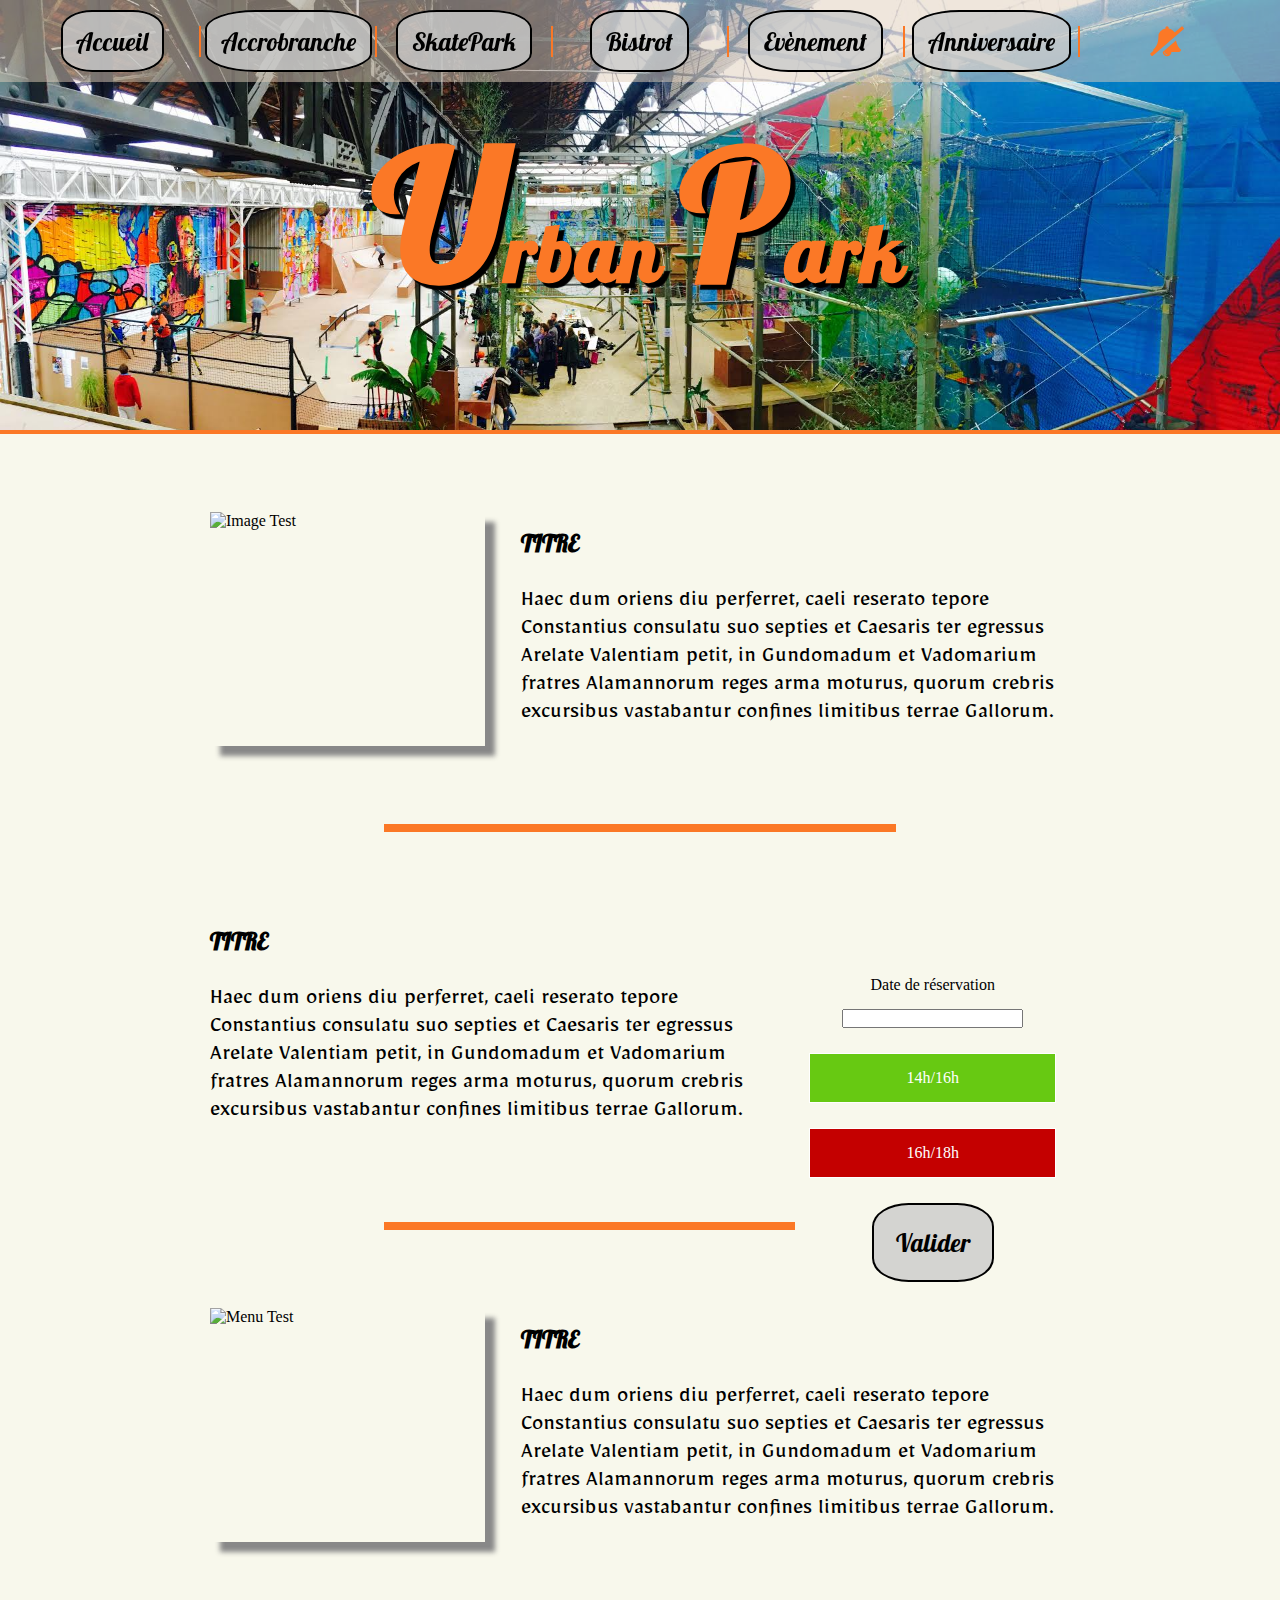
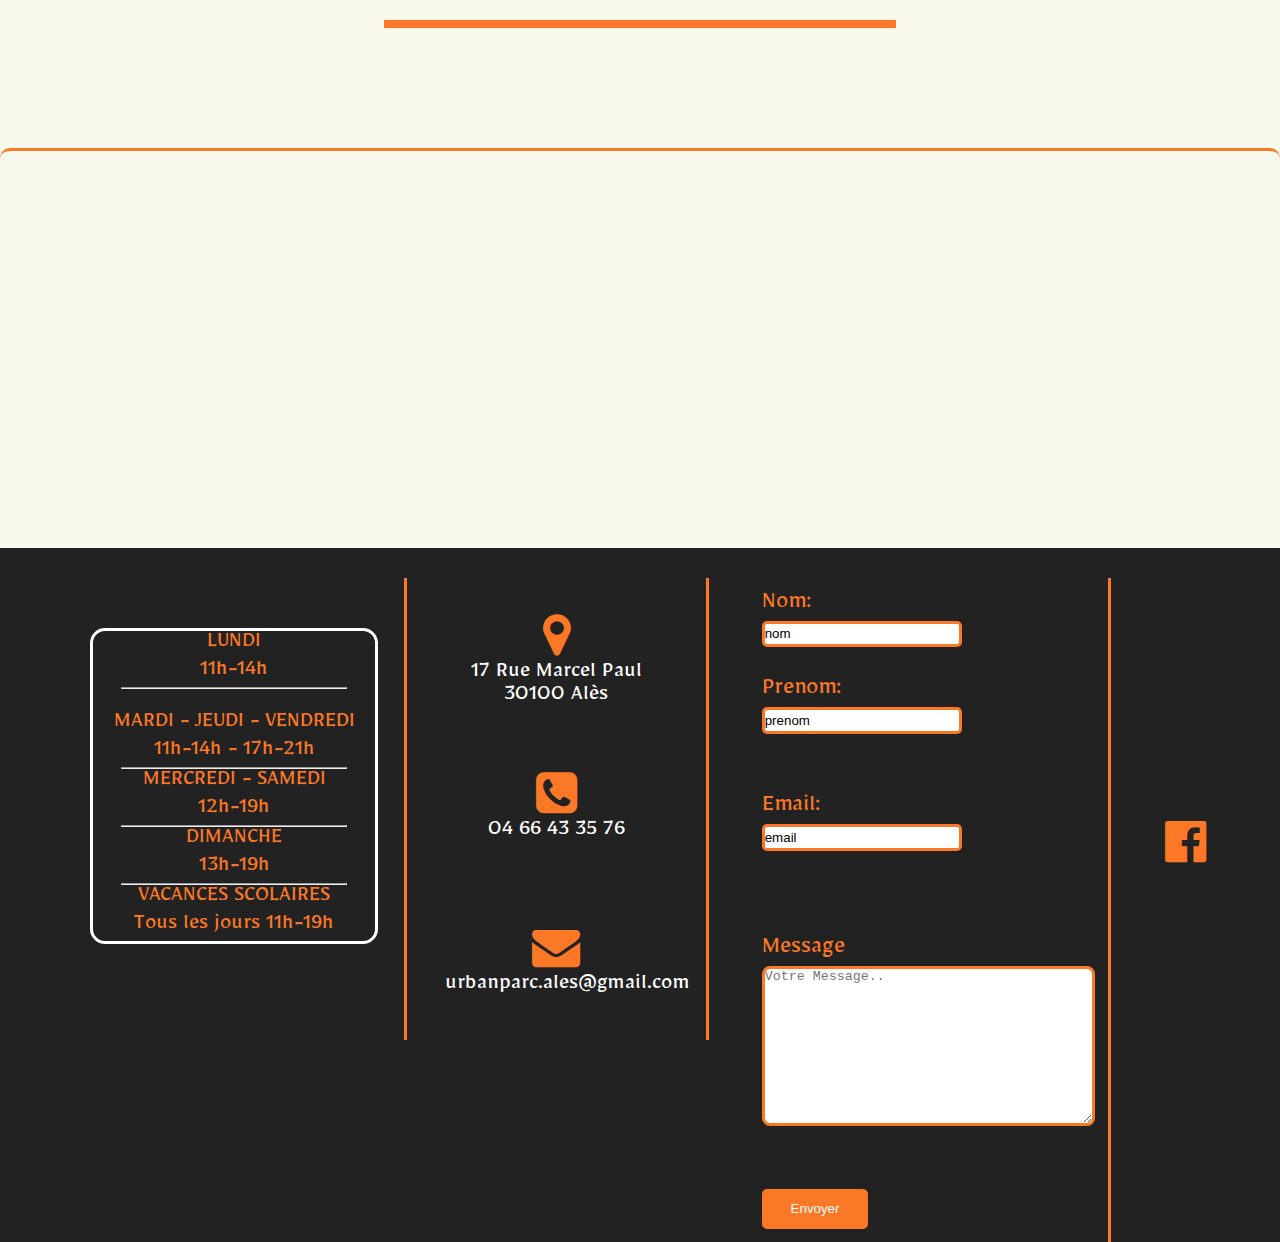
==== index.html @ 956f9fab "Maquette v2.2, à améliorer avec demandes client." ====
<!DOCTYPE html>
<html lang="fr">
  <head>
    <meta charset="utf-8">
    <title>Urban Park</title>
    <link rel="stylesheet" href="css/style.css">
  <!-- LINK ICON FONT AWESOME -->
    <link rel="stylesheet" href="https://cdnjs.cloudflare.com/ajax/libs/font-awesome/4.7.0/css/font-awesome.min.css">
  <!-- FONT POLICE GOOGLE -->
    <link href="https://fonts.googleapis.com/css?family=Lobster" rel="stylesheet">
    <link href="https://fonts.googleapis.com/css?family=Mirza" rel="stylesheet">
    <link rel="stylesheet" type="text/css" href="./css/jquery-ui.min.css">
    <link rel="stylesheet" type="text/css" href="./css/jquery-ui.structure.min.css">
    <link rel="stylesheet" type="text/css" href="./css/calendar.css">
    <script src="https://code.jquery.com/jquery-3.1.1.min.js"></script>
    <script src="https://code.jquery.com/ui/1.12.1/jquery-ui.js"></script>
    <script type="text/javascript" src="js/jquery.easyaudioeffects.1.0.0.min.js"></script> 
    <script type="text/javascript" src="js/custom.js"></script>
  </head>
  <body>
    <div class="container">
  <!-- BARRE DE NAVIGATION -->
      <nav>
          <ul>
              <li><a id='link1' href="#" class="accueil">Accueil</a></li>
              <li><a id='link2' href="#" class="accrobranche">Accrobranche</a></li>
              <li><a id='link3' href="#" class="skatepark">SkatePark</a></li>
              <li><a id='link4' href="#" class="bistrot">Bistrot</a></li>
              <li><a id='link5' href="#" class="evenement">Evènement</a></li>               <!-- Ajout des #link pour le JavaScript (Camille) -->
              <li><a id='link6' href="#" class="anniversaire">Anniversaire</a></li>
              <li><i class="fa fa-bell-slash" style="font-size:30px" aria-hidden="true" id="mute"></i> <!--Bouton mute provisoire-->
          </ul>
      </nav>
  <!-- BURGER RESPONSIVE PORTABLE-->
      <div class="btn-navigation">
          <div class="barre"></div>
          <div class="barre"></div>
          <div class="barre"></div>
      </div>
  <!-- HEADER -->
      <header>
          <h1><span class="titreH">U</span>rban <span class="titreH">P</span>ark</h1>
      </header>
  <!-- MAIN -->
      <main>
      <!-- SECTION I -->
          <section id='section1' class="section1">
            <!-- ARTICLE IMAGE -->
                <article class="img_txt">
                    <img src="images/Urban_Park-50.jpg" alt="Image Test">
                </article>
            <!-- ARTICLE TEXTE -->
              <article class="txt_sec">
                  <h2>TITRE</h2>
                  <p>Haec dum oriens diu perferret, caeli reserato tepore Constantius
                    consulatu suo septies et Caesaris ter egressus Arelate Valentiam
                    petit, in Gundomadum et Vadomarium fratres Alamannorum reges arma
                    moturus, quorum crebris excursibus vastabantur confines limitibus
                    terrae Gallorum.
                  </p>
              </article>
          </section>
          <hr class="hrsection"/>
      <!-- SECTION II -->
          <section id='section2' class="section2">
            <!-- ARTICLE TEXTE -->
              <article class="txt_sec">
                  <h2>TITRE</h2>
                  <p>Haec dum oriens diu perferret, caeli reserato tepore Constantius
                    consulatu suo septies et Caesaris ter egressus Arelate Valentiam
                    petit, in Gundomadum et Vadomarium fratres Alamannorum reges arma
                    moturus, quorum crebris excursibus vastabantur confines limitibus
                    terrae Gallorum.
                  </p>
              </article>
            <!-- ARTICLE CALENDRIER -->
              <article class="calendrier">
                <div id="calendar">
                </div> <!-- Calendrier -->
                <div id="dialog" title="Réservation"> <!-- Pop up de reservation -->
                   <label id="reserv" for="from">Date de réservation</label>
                   <input type="text" id="from" name="from" value="">
                   <div class="horaire" id="first">14h/16h</div>
                   <div class="horaire" id="second">16h/18h</div>
                   <input type="button" id="validate" value="Valider">
                </div>
              	</article> <!-- article non fermé, fermé par Alex le 15/12/16-->
          </section>
          <hr class="hrsection"/>
      <!-- SECTION III -->
          <section id='section3' class="section3">
            <!-- ARTICLE MENU-->
              <article class="menu">
                <img src="images/Urban_Park-8.jpg" alt="Menu Test">
              </article>
            <!-- ARTICLE TEXTE -->
              <article class="txt_sec">
                  <h2>TITRE</h2>
                  <p>Haec dum oriens diu perferret, caeli reserato tepore Constantius
                    consulatu suo septies et Caesaris ter egressus Arelate Valentiam
                    petit, in Gundomadum et Vadomarium fratres Alamannorum reges arma
                    moturus, quorum crebris excursibus vastabantur confines limitibus
                    terrae Gallorum.
                  </p>
              </article>
          </section>
          <hr class="hrsection"/>
      </main>
    <!-- GOOGLE MAP -->
      </div>
      <section class="div_map"> <!--Why?!!! (Alex)-->
         <iframe class="maps" frameborder="0" src="https://www.google.com/maps/embed/v1/place?key=AIzaSyDept59DU6G3wh0YDLtdkDAqcSW_l-cxJE&q=Urban+Parc,Ales+FR" allowfullscreen></iframe>
         <!--API Key: AIzaSyDept59DU6G3wh0YDLtdkDAqcSW_l-cxJE-->
         <!--Style map avec accords du domaine: https://maps.googleapis.com/maps/api/staticmap?key=YOUR_API_KEY&center=44.1331529476397,4.078829541655424&zoom=15&format=png&maptype=roadmap&style=element:geometry%7Ccolor:0x212121&style=element:labels.icon%7Cvisibility:off&style=element:labels.text.fill%7Ccolor:0x757575&style=element:labels.text.stroke%7Ccolor:0x212121&style=feature:administrative%7Celement:geometry%7Ccolor:0x757575&style=feature:administrative.country%7Celement:labels.text.fill%7Ccolor:0x9e9e9e&style=feature:administrative.land_parcel%7Cvisibility:off&style=feature:administrative.locality%7Celement:labels.text.fill%7Ccolor:0x3e251c%7Csaturation:100%7Cvisibility:on&style=feature:poi%7Celement:labels.text.fill%7Ccolor:0x757575&style=feature:poi.park%7Celement:geometry%7Ccolor:0x181818&style=feature:poi.park%7Celement:labels.text.fill%7Ccolor:0x616161&style=feature:poi.park%7Celement:labels.text.stroke%7Ccolor:0x1b1b1b&style=feature:road%7Celement:geometry.fill%7Ccolor:0x2c2c2c&style=feature:road%7Celement:labels.text.fill%7Ccolor:0x8a8a8a&style=feature:road.arterial%7Celement:geometry%7Ccolor:0x373737&style=feature:road.highway%7Celement:geometry%7Ccolor:0x3c3c3c&style=feature:road.highway.controlled_access%7Celement:geometry%7Ccolor:0x4e4e4e&style=feature:road.local%7Celement:labels.text.fill%7Ccolor:0xf17013&style=feature:road.local%7Celement:labels.text.stroke%7Ccolor:0x37251c&style=feature:transit%7Celement:labels.text.fill%7Ccolor:0x757575&style=feature:water%7Celement:geometry%7Ccolor:0x000000&style=feature:water%7Celement:geometry.fill%7Ccolor:0x3f8ba8&style=feature:water%7Celement:labels.text.fill%7Ccolor:0x3d3d3d&size=480x360-->
      </section>
      <footer>
        <!-- HORRAIRE -->
          <section class="horraire">
            <p>LUNDI <br/>11h-14h<br/><hr></hr><br/><span class="text_horraire1">MARDI - JEUDI - VENDREDI<br/>
              11h-14h - 17h-21h<br/><hr></hr>MERCREDI - SAMEDI <br/>12h-19h<hr></hr>DIMANCHE<br/>
              13h-19h<br/><hr></hr>VACANCES SCOLAIRES<br/>Tous les jours 11h-19h</span>
            </p>
          </section>
        <!-- ADRESSE/NUMERO/EMAIL -->
          <section class="AdresseNum">
            <!-- ADRESSE -->
              <article class="adresse">
                <i class="fa fa-map-marker" aria-hidden="true" style="font-size:48px"><p>17 Rue Marcel Paul<br/>30100 Alès</p></i>
              </article>
            <!-- NUMERO -->
              <article class="numero">
                <i class="fa fa-phone-square" aria-hidden="true" style="font-size:48px"><p>04 66 43 35 76</p></i>
              </article>
            <!-- EMAIL -->
              <article class="email">
                <i class="fa fa-envelope" aria-hidden="true" style="font-size:48px"><p>urbanparc.ales@gmail.com</p></i>
              </article>
            </section>
            <section class="formulaire">
            <!--FORMULAIRE-->
            <form action="">
              <div class="form">
                Nom:<br>
                <input type="text" name="firstname" value="nom" placeholder="Nom.." class="labelnom">
                <br>
                Prenom:<br>
                <input type="text" name="lastname" value="prenom" placeholder="Prenom.." class="labelprenom">
                <br><br>
                Email:<br>
                <input type="text" name="email" value="email" placeholder="xyz@gmail.com.." class="labelemail">
                <br><br>
                <label>Message</label>
                <textarea id="valeur" name="Message" type="text" placeholder="Votre Message.." class="labelmessage"></textarea><br/>  <!--id valeur useless il n'y a qu'un seul textarea (Alex)-->
                <input type="Submit" class="envoyer" value="Envoyer">
              </div>
            </form>
          </section>
        <!-- INFO/FB/PARTENAIRE(?) -->
          <section class="info">
             <a href="https://www.facebook.com/urbanparc/" target="_blank" class="fc"><i class="fa fa-facebook-official" style="font-size:48px"></i></a>
          </section>
      </footer>
      <script type="text/javascript" src="js/horscontexte.js"></script>
      <script type="text/javascript" src="js/calendrier.js"></script>
  </body>
</html>
---- css/style.css ----
/*=========*/
/*  RESET  */
/*=========*/
*{
  margin: 0;
  padding: 0;
  box-sizing: border-box;
}
/*---------------------------------------*/

/*===========*/
/*  GENERAL  */
/*===========*/
body{
  /*background-color: #222;*/
  background-color: #F8F8EC;
}
/*@font-face {
 font-family: "whoa";
 src: url("whoa.ttf");
}*/
p{
  font-family: 'Mirza', cursive;
  font-size: 23px;
}
.container{
  display: flex;
  flex-direction: column;
}
/*---------------------------------------------------------------------------------------------------------------------*/

/*=========================================================*/
/*   RESPONSIVE   (min-width: 320px and max-width: 800px)  */
/*=========================================================*/

@media all and (min-width: 320px) and (max-width: 1262px) {

/*==========*/
/*  HEADER  */
/*==========*/
  header{
    display: flex;
    flex-direction: column;
    justify-content: space-around;
    align-items: center;
    width: 100%;
    height: 250px;
    background: url('../images/uplogo.jpg');
    background-size: cover;
    background-repeat: no-repeat;
  }

  h1{
    color: white;
    font-family: sans-serif;
    text-shadow: 1px 2px #000;
    font-size: 36px;
    margin-top: 20px;
    padding: 20px;
  }
/* HOVER DES BOUTONS DE LA NAV */
  .accueil:hover{
    color: rgba(253, 160, 41, 0.8);
  }
  .accrobranche:hover{
    color: rgba(75, 163, 60, 0.8);
  }
  .skatepark:hover{
    color: rgba(13, 176, 195, 0.8);
  }
  .bistrot:hover{
    color: rgba(224, 204, 22, 0.8);
  }
  .evenement:hover{
    color: rgba(252, 42, 33, 0.8);
  }
  .anniversaire:hover{
    color: rgba(220, 63, 209, 0.8);
  }
/*------------------------------------------------*/

/*===============*/
/*  MENU BURGER  */
/*===============*/

  .btn-navigation{
    z-index: 6;
  	position: fixed;
  	right: 10px;
  	top: 10px;
  	z-index: 999;
  	cursor: pointer;
  }

  .btn-navigation .barre{
    z-index: 6;
  	width: 25px;
  	height: 4px;
  	background: #FF6F00;
  	margin-top: 3px;
  	transition: background .3s ease-in-out;
  	-webkit-transition: background .3s ease-in-out;
  }

  .btn-navigation .barre.white{
  	background: #FF6F00;
  }

  nav.isOpen{
  	transform: translateX(0%);
  	-webkit-transform: translateX(0%);
  }

  nav{
    z-index: 5;
  	position: fixed;
  	right: 0;
    top: 0;
  	padding: 5px;
  	background: #333;
  	width: 40%;
  	height: 100%;
  	transition: transform .6s ease-in-out;
  	-webkit-transition: transform .6s ease-in-out;
  	transform: translateX(100%);
  	-webkit-transform: translateX(100%);
  }

  nav ul{
    display: flex;
    flex-direction: column;
    position: absolute;
    margin-left: 15px;
  	top: 140px;
  	transform: translateY(-50%);
  	-webkit-transform: translateY(-50%);
  }

  nav ul li{
  	list-style: none;
  	margin: 10px 0;
  }

  nav ul li a{
  	text-decoration: none;
  	color:  #fff;
  	margin: 10px 0;
  	font-size: 15px;
  }
/*------------------------------------------------*/

/*==================*/
/*  MILIEU DE PAGE  */
/*==================*/
main{
  display: flex;
  flex-direction: column;
  margin-top: 10px;
  margin-bottom: 10px;
}
section{
  display: flex;
  margin: auto;
  height: auto;
  width: 90%;
  flex-direction: column;
  margin-top: 10px;
  /*background-color: #F8F3D1;*/
}
article{
  display: flex;
  flex-direction: column;
  height: 125px;
  padding: 2%;
}
article p{
  font-size: 14px;
}
img{
  height: 100%;
  width: 100%;
}
.hrsection{
  width: 60%;
  margin: 60px auto;
  color: #FB7826;
  border: 4px solid #FB7826;
}
.txt_sec, .txt_sec1{
  flex: 1;
}
.img_txt, .calendrier, .menu{
  flex: 2;
  height: 200px;
}
/*------------------------------------------------*/

/*==========*/
/*  FOOTER  */
/*==========*/

footer{
  display: flex;
  flex-direction: row;
  justify-content: space-around;
  background-color: #353535;
}
footer p{
  text-align: center;
}

.fa{
  margin: 15px;
  font-size: 40px;
  color: #F17013;
  cursor: pointer;
  transition: 1s;
}
.fa-map:hover{
  color: #C7BC00;
}
.fa-facebook-official:hover{
  color: #4862A3;
}

.fa-info-circle:hover{
  color: #C1C2C1;
}
.div_map{
display: none;
}
  /* HORRAIRE */
    hr{
      color: white;
      width: 80%;
      margin: auto;
    }
    .horraire{
      font-weight: bold;
      width: 75%;
      margin-top: 10px;
      margin-left: 2%;
      text-align: center;
    }
    .text_horraire1{
      font-size: 14px;
    }
}
/*---------------------------------------------------------------------------------------------------------------------*/

/*=========================================================*/
/*   RESPONSIVE   (min-width: 801px and max-width: 1920px)  */
/*=========================================================*/

@media all and (min-width: 1263px) and (max-width: 1920px) {

/*=======*/
/*  NAV  */
/*=======*/
  nav{
    position: fixed;
    width: 100%;
    text-align: center;
    background-color: rgba(225, 207, 187, 0.5);
  }
  ul{
    display: flex;
    justify-content: space-around;
    align-items: center;
    padding: 2%;
    width: 100%;
    list-style: none;
  }
  li{
    height: 100%;
    width: 100%;   /* Ajout de taille pour les border (Camille) */
    list-style: none;
    font-size: 20px;
    border-right: 2px solid #FB7826; /* Ajout de la border  (Camille) */
  }
  li:last-child{

   border: none;   /* On retire la derniere border pour plus de style (Camille) */
}
nav  a{
    text-decoration: none;
    font-family: 'Lobster', cursive;
    background-color: rgba(202, 202, 202, 0.8);
    border: 2px solid black;
    border-radius: 30%;
    padding: 8%;
    font-size: 25px;
    color: black;
  }
.fa-bell-slash{
  cursor: pointer;
}
/* HOVER DES BOUTONS DE LA NAV */
  .accueil:hover{
    color: white;
    background-color: rgba(253, 160, 41, 0.8);
  }
  .accrobranche:hover{
    color: white;
    background-color: rgba(75, 163, 60, 0.8);
  }
  .skatepark:hover{
    color: white;
    background-color: rgba(13, 176, 195, 0.8);
  }
  .bistrot:hover{
    color: white;
    background-color: rgba(224, 204, 22, 0.8);
  }
  .evenement:hover{
    color: white;
    background-color: rgba(252, 42, 33, 0.8);
  }
  .anniversaire:hover{
    color: white;
    background-color: rgba(220, 63, 209, 0.8);
  }
/*---------------------------------------*/

/*==========*/
/*  HEADER  */
/*==========*/
  header{
    background-image: url('../images/bgbody.jpg');
    background-size: cover;
    background-repeat: no-repeat;
    border-bottom: 4px solid #FB7826;
    text-shadow: 4.5px 4.5px 1px black;
  }
  h1{
    text-align: center;
    padding: 8%;
    font-size: 80px;
    font-family: 'Lobster';
    letter-spacing: 2px;
    color: #FB7826;
  }
  .titreH{
    font-size: 180px;
  }
/*---------------------------------------*/

/*========*/
/*  MAIN  */
/*========*/
  main{
    margin-top: 30px;
    margin-bottom: 30px;
  }
  section{
    display: flex;
    margin: auto;
    height: auto;
    width: 70%;
    flex-direction: row;
    margin-top: 30px;
    /*background-color: #F8F3D1;*/
  }

  article{
    justify-content: space-around;
    flex-direction: column;
    height: 270px;
    padding: 2%;
    display: flex;
  }

  h2{
    font-family: 'Lobster', cursive;
  }

  img{
    height: 100%;
    width: 100%;
    box-shadow: 10px 10px 5px #888888;
  }
  .hrsection{
    width: 40%;
    margin: 60px auto;
    color: #FB7826;
    border: 4px solid #FB7826;
  }
  .txt_sec, .txt_sec1{
    flex: 2;
  }
  .img_txt, .calendrier, .menu{
    flex: 1;
  }

/*---------------------------------------*/

/*===============*/
/*  SECTION MAP  */
/*=============== Pourquoi ne pas appeler directement iframe? (Alex)*/
  .maps{
    border-top: 3px solid #FB7826;
    border-radius: 10px 10px 0px 0px;
    height: 400px;
    width: 100%;
  }
  .div_map{
    width: 100%;
  }
/*---------------------------------------*/

/*==========*/
/*  FOOTER  */
/*==========*/
  footer{
    display: flex;
    flex-direction: row;
    text-align: center;
    background-color: #222;
    font-size: 18px;
    color: #FB7826;
    font-family: 'Mirza', cursive;
  }
/* ICON / PARTENAIRES */
  .info{
    width: 10%;
    margin-left: 200px;
    background-color: inherit;
  }
  .fa{
    color:#FB7826;
  }

  .fa-facebook-official{
    margin-top: 5em;
  }
  .fa-facebook-official:hover{
    color: #395794;
    transition: 1s;
  }
  .fc{
    border: none;
    background-color: inherit;
  }
/* HORRAIRE */
  hr{
    color: white;
    width: 80%;
    margin: auto;
  }
  .AdresseNum{
    display: flex;
    flex-direction: column;
    width:25%;
    margin-left: 2%;
    border-right: 3px solid #FB7826;
    border-left: 3px solid #FB7826;
  }
  .AdresseNum p{
    margin: 2%;
    color: white;
  }
  .AdresseNum article{
    height: 100px;
    margin: 1.5em;
  }
  .horraire{
    display: flex;
    flex-direction: column;
    width: 25%;
    margin-top: 80px;
    margin-left: 5em;
    border: 3px solid white;
    border-radius: 15px;
  }
  .text_horraire1{
    font-size: 23px;
  }
/*----------------*/
/* Formulaire */

form{
  margin-left: 5em;
  border-right: 3px solid #FB7826;
  padding: 5%;
}

label{
  margin-top: 1em;
}
.formulaire{
  width: 20%;
}
.form{
display: flex;
align-items: flex-start;
flex-direction: column;
margin-left: -50px;
font-size: 25px;
}
.form input{
  border: 3px solid #FB7826;
  border-radius: 5px;
}
.labelnom, .labelprenom, .labelemail{
  width: 15em;
  height: 2em;
}
.labelmessage{
  border: 3px solid #FB7826;
  border-radius: 8px;
}
.envoyer{
  height: 3em;
  width: 8em;
  margin-top: 2.5em;
  border-radius: 5%;
  border: 2px solid #FFF;
  background-color: #FB7826;
  color: #FFF;
}

  #valeur{
    height: 12em;
    width: 25em;
  }

}


/*---------------------------------------------  (Camille)  */

/*============*/
/* Animation */
/*==========*/

.box-active {
  animation-name: translateInRight;
  animation-duration: 5s;
  animation-iteration-count: revert;
}
.box-active2 {
  animation-name: translateInLeft;
  animation-duration: 4s;
  animation-iteration-count: revert;
}

@keyframes translateInRight {
  0% {
    transform: translateX(0%);
    visibility: visible;
  }

  50% {
    transform: translateX(+150%);
  }

  100% {
    transform: translateX(0%);
  }
}

@keyframes translateInLeft {
  0% {
    transform: translateX(0%);
    visibility: visible;
  }

  50% {
    transform: translateX(-175%)
  }
  100% {
    transform: translateX(0%);
  }
}
---- css/calendar.css ----
.ui-datepicker,
.ui-datepicker table,
.ui-datepicker tr,
.ui-datepicker td,
.ui-datepicker th {
    margin: 0;
    padding: 0;
    border: none;
    border-spacing: 0;
}

.ui-datepicker {
    display: none;
    width: 375px;
    padding: 35px;
    cursor: default;

    text-transform: uppercase;
    font-family: Tahoma;
    font-size: 16px;

    background: #141517;

    border-radius: 3px;
    /*box-shadow: 0px 1px 1px rgba(255,255,255, .1), inset 0px 1px 1px rgb(0,0,0);*/
    box-shadow: 10px 10px 5px #888888;
}

.ui-datepicker-header {
    position: relative;
    padding-bottom: 10px;
    border-bottom: 1px solid #d6d6d6;
}

.ui-datepicker-title { text-align: center;}

.ui-datepicker-month {
    position: relative;
    padding-right: 15px;
    color: #565656;
}

.ui-datepicker-year {
    padding-left: 8px;
    color: #a8a8a8;
}

.ui-datepicker-month:before {
    display: block;
    position: absolute;
    top: 5px;
    right: 0;
    width: 5px;
    height: 5px;
    content: '';

    background: #FB7826;
    background: -moz-linear-gradient(top, #a5cd4e 0%, #6b8f1a 100%);
    background: -webkit-gradient(linear, left top, left bottom, color-stop(0%,#a5cd4e), color-stop(100%,#6b8f1a));
    background: -webkit-linear-gradient(top, #a5cd4e 0%,#6b8f1a 100%);
    background: -o-linear-gradient(top, #a5cd4e 0%,#6b8f1a 100%);
    background: -ms-linear-gradient(top, #a5cd4e 0%,#6b8f1a 100%);
    background: linear-gradient(top, #a5cd4e 0%,#6b8f1a 100%);

    -webkit-border-radius: 5px;
    -moz-border-radius: 5px;
    border-radius: 5px;
}

.ui-datepicker-prev,
.ui-datepicker-next {
    position: absolute;
    top: -2px;
    padding: 5px;
    cursor: pointer;
}

.ui-datepicker-prev {
    left: 0;
    padding-left: 0;
}

.ui-datepicker-next {
    right: 0;
    padding-right: 0;
}

.ui-datepicker-prev span,
.ui-datepicker-next span{
    display: block;
    width: 5px;
    height: 10px;
    text-indent: -9999px;

    background-image: url(../images/arrows.png);
}

.ui-datepicker-prev span { background-position: 0 0; }

.ui-datepicker-next span { background-position: -5px 0; }

.ui-datepicker-prev-hover span { background-position: 0 -10px; }

.ui-datepicker-next-hover span { background-position: -5px -10px; }
.ui-datepicker-calendar th {
    padding-top: 15px;
    padding-bottom: 10px;

    text-align: center;
    font-weight: normal;
    color: #a8a8a8;
}
.ui-datepicker-calendar td {
    padding: 0 7px;

    text-align: center;
    line-height: 26px;
}

.ui-datepicker-calendar .ui-state-default {
    display: block;
    width: 26px;
    outline: none;

    text-decoration: none;
    color: #a8a8a8;

    border: 1px solid transparent;
}

.ui-datepicker-calendar .ui-state-active {
    color: #7CA129;
    border: 1px solid white;
}

.ui-datepicker-other-month .ui-state-default { color: #565656; }


/* Boite de dialogue */
.ui-dialog {
    background-color:#141517;
    box-shadow: #2b2b2b;
    color: #a8a8a8;
}

.ui-dialog-titlebar {
    background: #141517;
    color: white;
    text-align: center;
}

.horaire {
    height: 50%;
    width: 90%;
    padding: 15px;
    margin-top: 25px;

    border: 1px white ridge;
}

#dialog {
    display: flex;
    flex-direction: column;
    justify-content: center;
    align-items: center;
    color: black;
    background-color: #F8F8EC;
}

#validate {
    margin-top: 25px;
    text-decoration: none;
    font-family: 'Lobster', cursive;
    background-color: rgba(202, 202, 202, 0.8);
    border: 2px solid black;
    border-radius: 30%;
    padding: 8%;
    font-size: 25px;
    color: black;
}
#validate:hover {
    color: white;
    background-color: #141517;
}
#first {
    background-color: #67C912;
    color: white;
    text-align: center;
}

#second {
    background-color: #C40000;
    color: white;
    text-align: center;
}

#from {
    text-align: center;
}

#reserv {
    text-align: center;
    margin-bottom: 15px;
}

#calendar {
    margin-bottom: 50px;
}
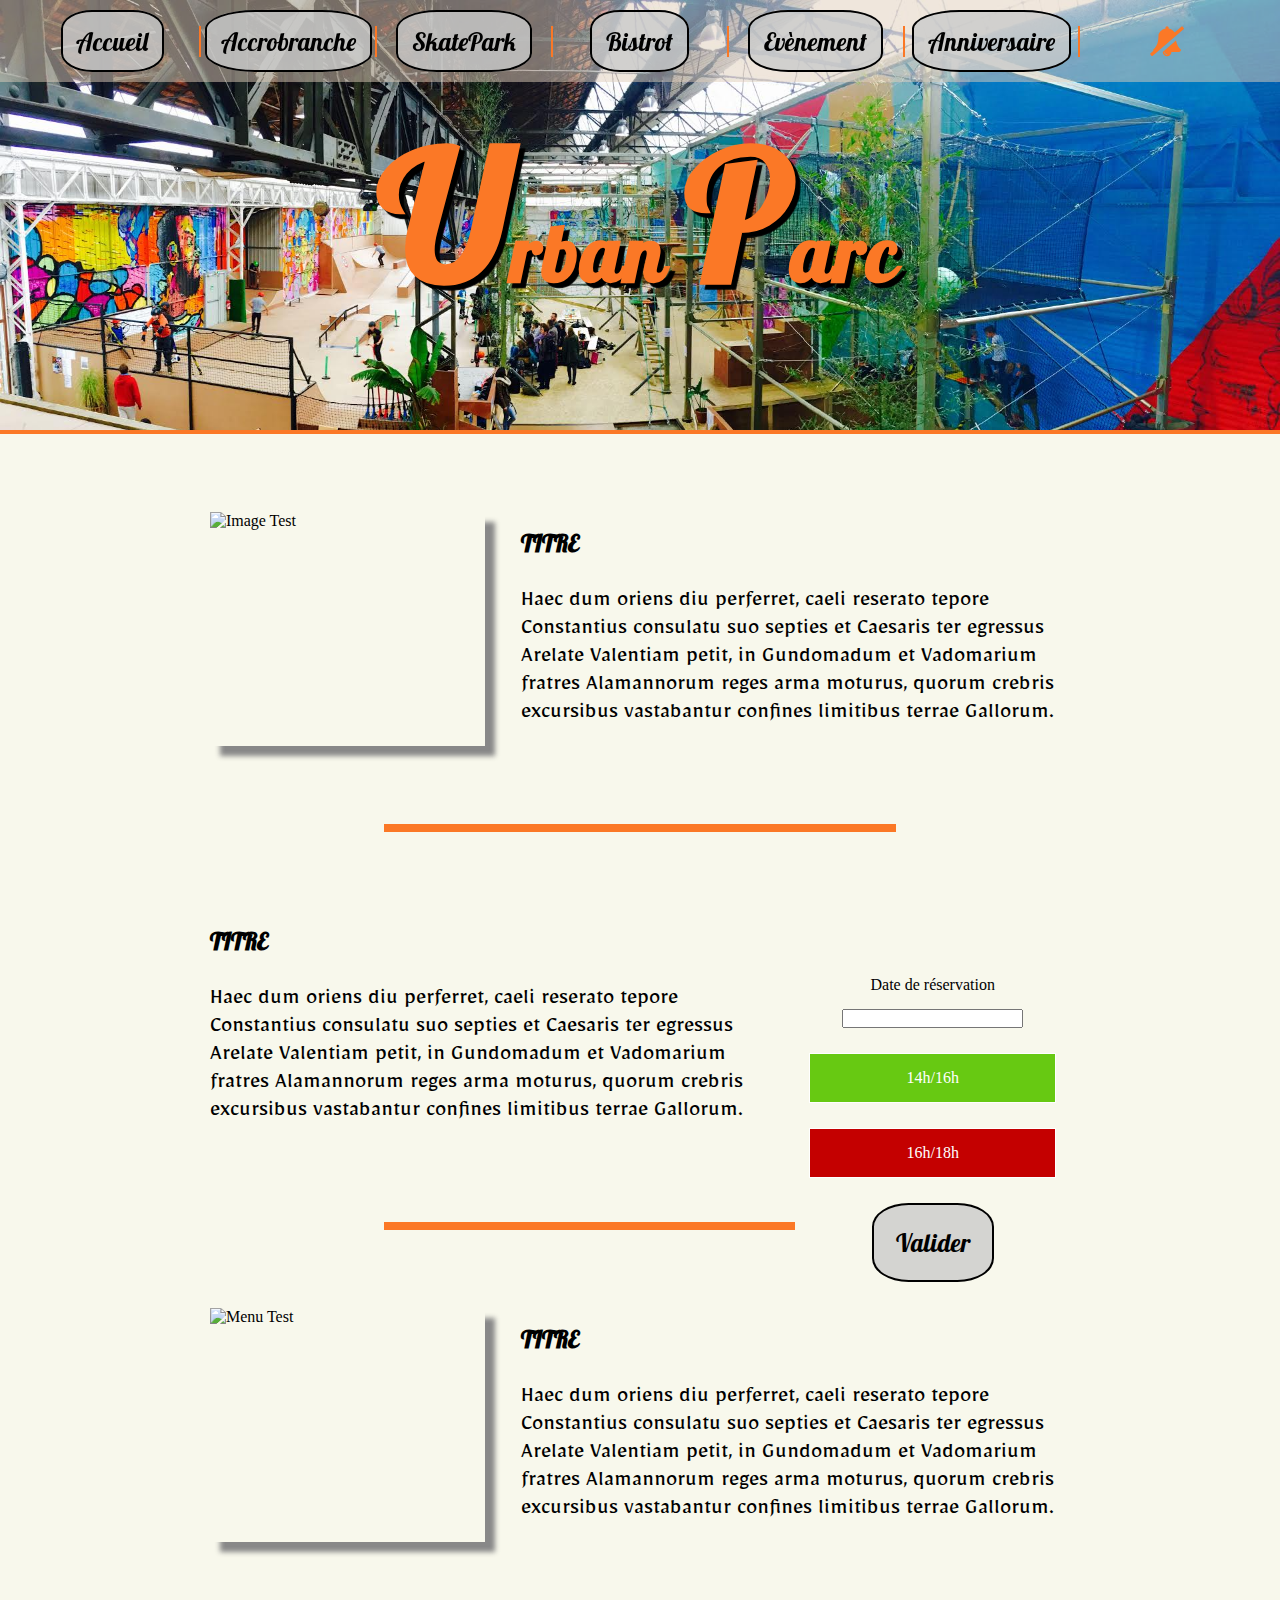
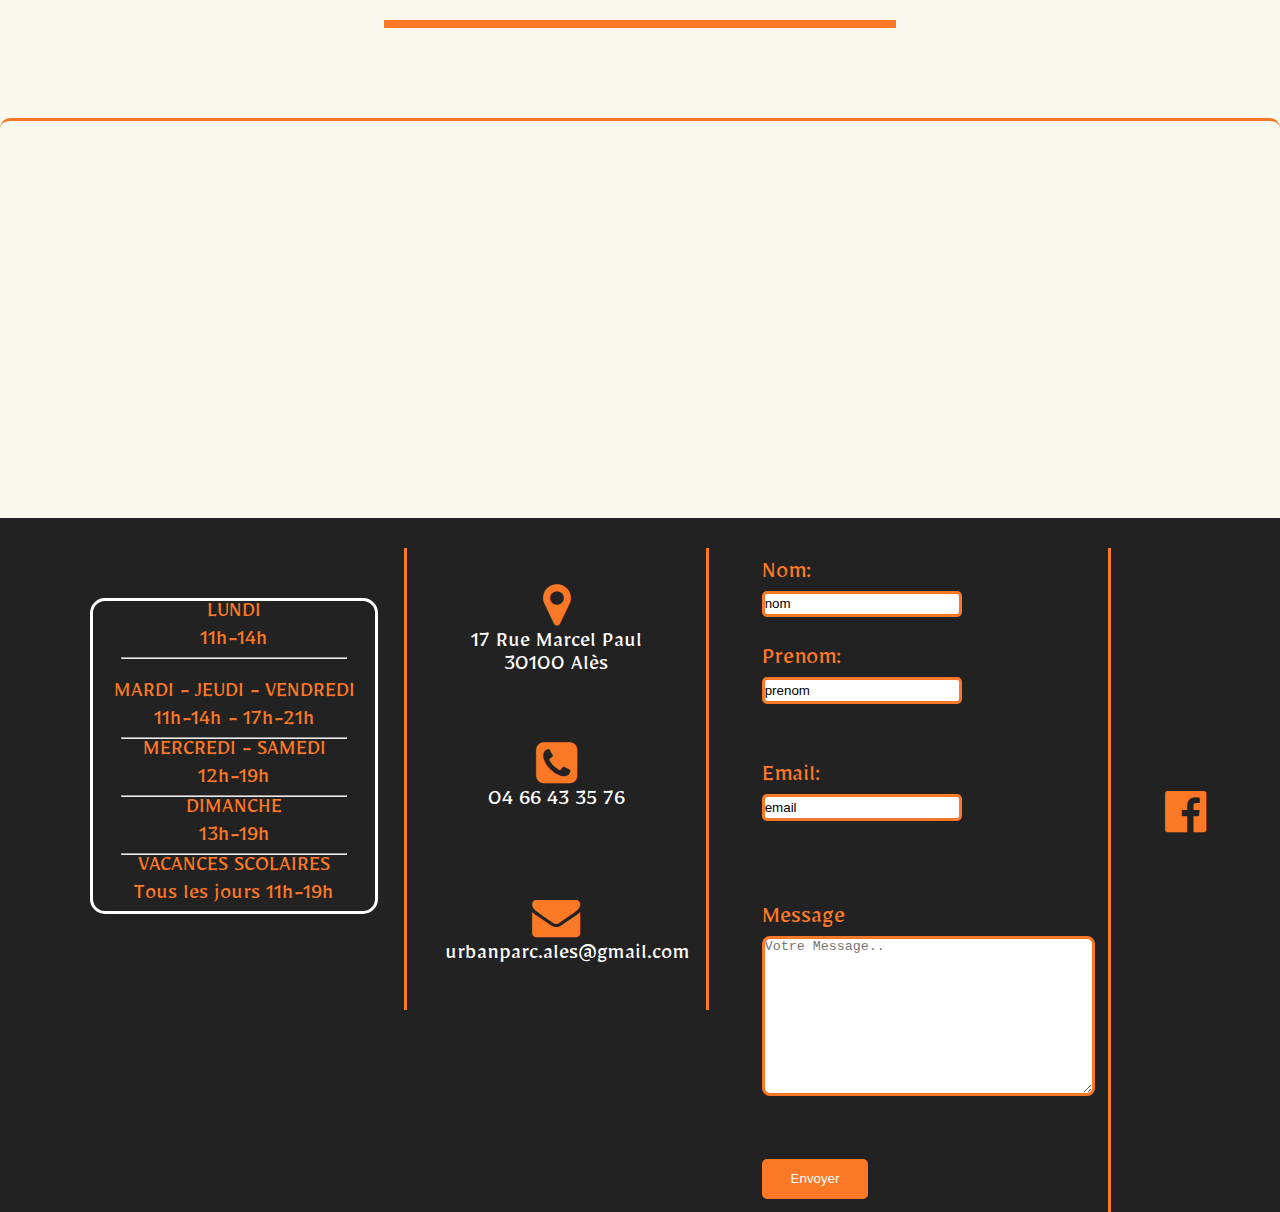
==== commit b0fd9a3a: "petits changements sur le DOM" ====
--- a/index.html
+++ b/index.html
@@ -14,7 +14,7 @@
     <link rel="stylesheet" type="text/css" href="./css/calendar.css">
     <script src="https://code.jquery.com/jquery-3.1.1.min.js"></script>
     <script src="https://code.jquery.com/ui/1.12.1/jquery-ui.js"></script>
-    <script type="text/javascript" src="js/jquery.easyaudioeffects.1.0.0.min.js"></script> 
+    <script type="text/javascript" src="js/jquery.easyaudioeffects.1.0.0.min.js"></script>
     <script type="text/javascript" src="js/custom.js"></script>
   </head>
   <body>
@@ -39,7 +39,7 @@
       </div>
   <!-- HEADER -->
       <header>
-          <h1><span class="titreH">U</span>rban <span class="titreH">P</span>ark</h1>
+          <h1><span class="titreH">U</span>rban <span class="titreH">P</span>arc</h1>
       </header>
   <!-- MAIN -->
       <main>
@@ -60,7 +60,7 @@
                   </p>
               </article>
           </section>
-          <hr class="hrsection"/>
+          <hr class="hrsection"/> <!--régler la hauteur min (min-height) dans le média query-->
       <!-- SECTION II -->
           <section id='section2' class="section2">
             <!-- ARTICLE TEXTE -->
@@ -107,12 +107,9 @@
           <hr class="hrsection"/>
       </main>
     <!-- GOOGLE MAP -->
-      </div>
-      <section class="div_map"> <!--Why?!!! (Alex)-->
          <iframe class="maps" frameborder="0" src="https://www.google.com/maps/embed/v1/place?key=AIzaSyDept59DU6G3wh0YDLtdkDAqcSW_l-cxJE&q=Urban+Parc,Ales+FR" allowfullscreen></iframe>
          <!--API Key: AIzaSyDept59DU6G3wh0YDLtdkDAqcSW_l-cxJE-->
          <!--Style map avec accords du domaine: https://maps.googleapis.com/maps/api/staticmap?key=YOUR_API_KEY&center=44.1331529476397,4.078829541655424&zoom=15&format=png&maptype=roadmap&style=element:geometry%7Ccolor:0x212121&style=element:labels.icon%7Cvisibility:off&style=element:labels.text.fill%7Ccolor:0x757575&style=element:labels.text.stroke%7Ccolor:0x212121&style=feature:administrative%7Celement:geometry%7Ccolor:0x757575&style=feature:administrative.country%7Celement:labels.text.fill%7Ccolor:0x9e9e9e&style=feature:administrative.land_parcel%7Cvisibility:off&style=feature:administrative.locality%7Celement:labels.text.fill%7Ccolor:0x3e251c%7Csaturation:100%7Cvisibility:on&style=feature:poi%7Celement:labels.text.fill%7Ccolor:0x757575&style=feature:poi.park%7Celement:geometry%7Ccolor:0x181818&style=feature:poi.park%7Celement:labels.text.fill%7Ccolor:0x616161&style=feature:poi.park%7Celement:labels.text.stroke%7Ccolor:0x1b1b1b&style=feature:road%7Celement:geometry.fill%7Ccolor:0x2c2c2c&style=feature:road%7Celement:labels.text.fill%7Ccolor:0x8a8a8a&style=feature:road.arterial%7Celement:geometry%7Ccolor:0x373737&style=feature:road.highway%7Celement:geometry%7Ccolor:0x3c3c3c&style=feature:road.highway.controlled_access%7Celement:geometry%7Ccolor:0x4e4e4e&style=feature:road.local%7Celement:labels.text.fill%7Ccolor:0xf17013&style=feature:road.local%7Celement:labels.text.stroke%7Ccolor:0x37251c&style=feature:transit%7Celement:labels.text.fill%7Ccolor:0x757575&style=feature:water%7Celement:geometry%7Ccolor:0x000000&style=feature:water%7Celement:geometry.fill%7Ccolor:0x3f8ba8&style=feature:water%7Celement:labels.text.fill%7Ccolor:0x3d3d3d&size=480x360-->
-      </section>
       <footer>
         <!-- HORRAIRE -->
           <section class="horraire">
@@ -150,7 +147,7 @@
                 <input type="text" name="email" value="email" placeholder="xyz@gmail.com.." class="labelemail">
                 <br><br>
                 <label>Message</label>
-                <textarea id="valeur" name="Message" type="text" placeholder="Votre Message.." class="labelmessage"></textarea><br/>  <!--id valeur useless il n'y a qu'un seul textarea (Alex)-->
+                <textarea name="Message" type="text" placeholder="Votre Message.." class="labelmessage"></textarea><br/>  <!--id valeur useless il n'y a qu'un seul textarea (Alex)-->
                 <input type="Submit" class="envoyer" value="Envoyer">
               </div>
             </form>
@@ -160,6 +157,7 @@
              <a href="https://www.facebook.com/urbanparc/" target="_blank" class="fc"><i class="fa fa-facebook-official" style="font-size:48px"></i></a>
           </section>
       </footer>
+      </div>
       <script type="text/javascript" src="js/horscontexte.js"></script>
       <script type="text/javascript" src="js/calendrier.js"></script>
   </body>
--- a/css/style.css
+++ b/css/style.css
@@ -226,7 +226,7 @@
 .fa-info-circle:hover{
   color: #C1C2C1;
 }
-.div_map{
+iframe{
 display: none;
 }
   /* HORRAIRE */
@@ -519,7 +519,7 @@
   color: #FFF;
 }
 
-  #valeur{
+  textarea{
     height: 12em;
     width: 25em;
   }
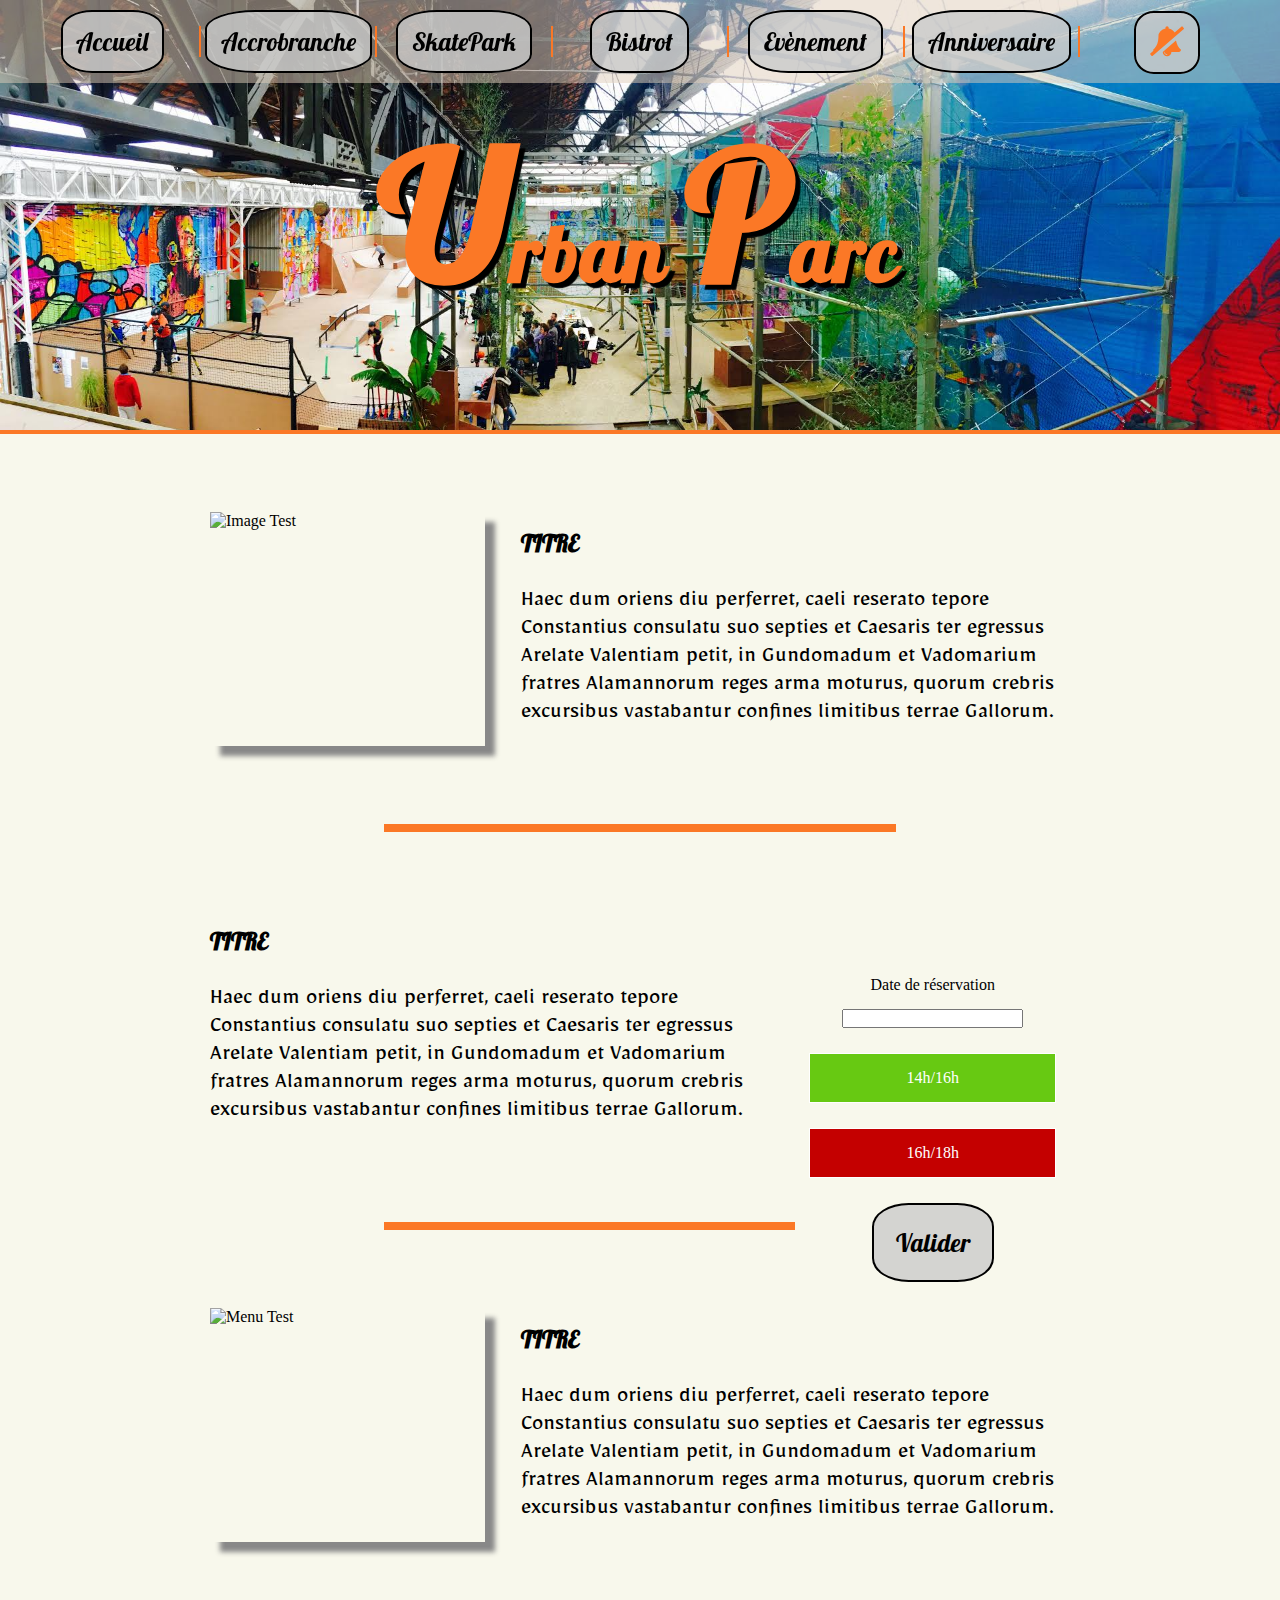
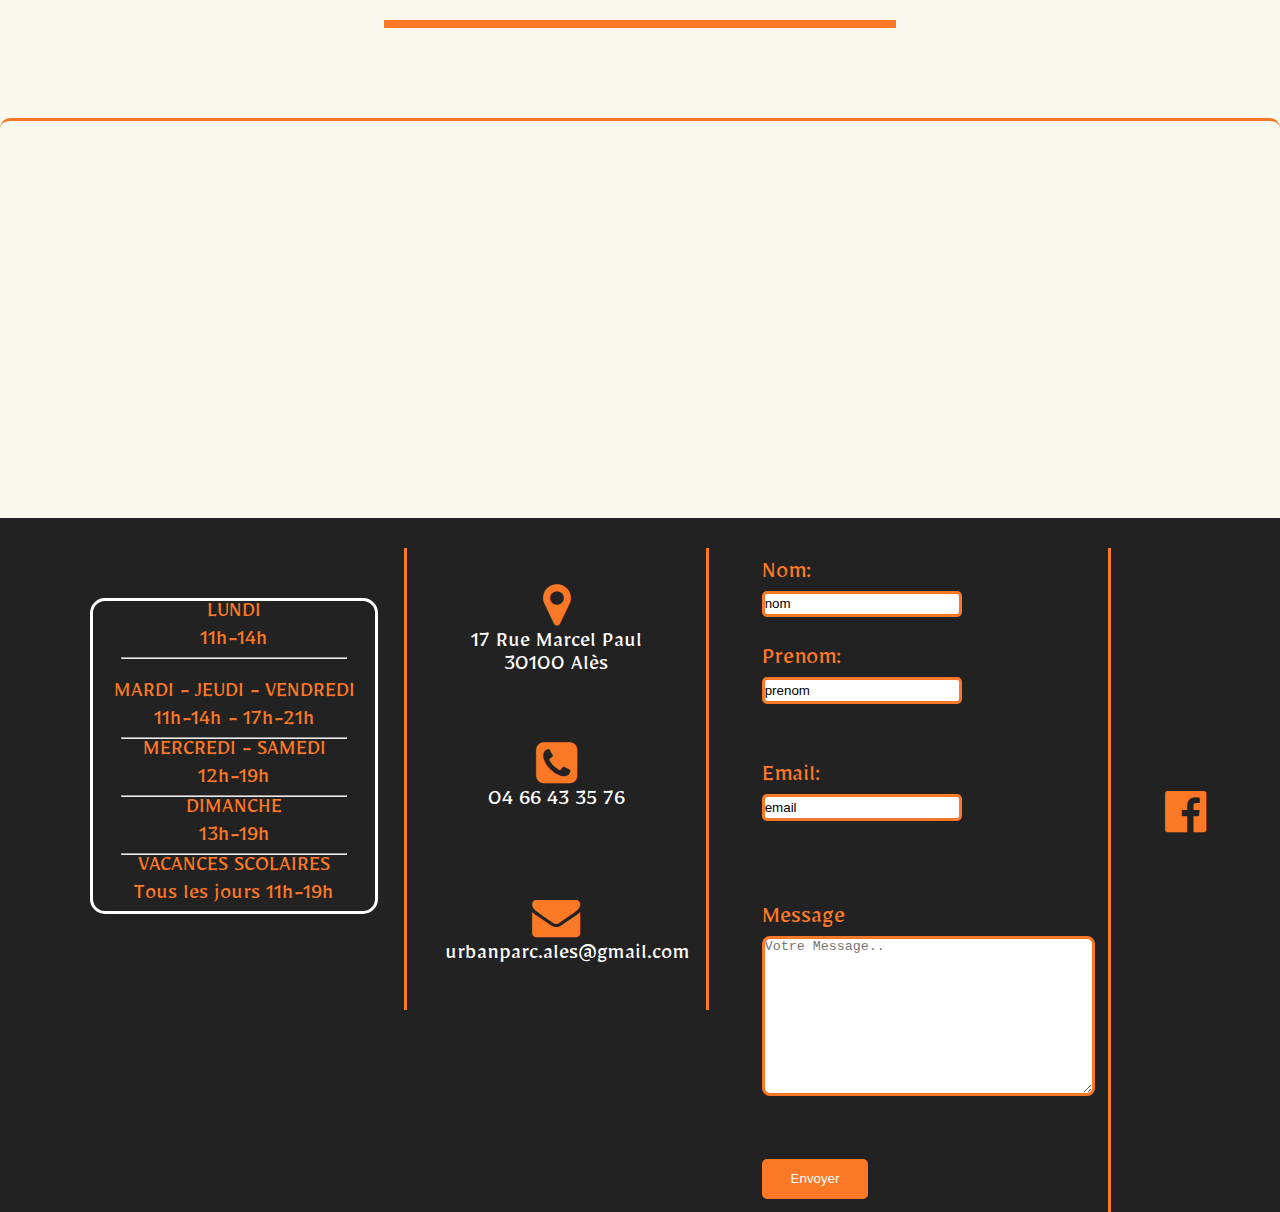
==== commit 14a9dc0f: "Bouton mute terminé" ====
--- a/index.html
+++ b/index.html
@@ -14,21 +14,27 @@
     <link rel="stylesheet" type="text/css" href="./css/calendar.css">
     <script src="https://code.jquery.com/jquery-3.1.1.min.js"></script>
     <script src="https://code.jquery.com/ui/1.12.1/jquery-ui.js"></script>
-    <script type="text/javascript" src="js/jquery.easyaudioeffects.1.0.0.min.js"></script>
     <script type="text/javascript" src="js/custom.js"></script>
   </head>
   <body>
     <div class="container">
   <!-- BARRE DE NAVIGATION -->
+      <!--Effets Audio Nav-->
+      <audio id="son1" src="audio/sonacceuil.ogg"></audio>
+      <audio id="son2" src="audio/branchage.ogg"></audio>
+      <audio id="son3" src="audio/sonskate.ogg"></audio>
+      <audio id="son4" src="audio/ambiancecafe.ogg"></audio>
+      <audio id="son5" src="audio/ambevent.ogg"></audio>
+      <audio id="son6" src="audio/sonannif.ogg"></audio>
       <nav>
           <ul>
-              <li><a id='link1' href="#" class="accueil">Accueil</a></li>
-              <li><a id='link2' href="#" class="accrobranche">Accrobranche</a></li>
-              <li><a id='link3' href="#" class="skatepark">SkatePark</a></li>
-              <li><a id='link4' href="#" class="bistrot">Bistrot</a></li>
-              <li><a id='link5' href="#" class="evenement">Evènement</a></li>               <!-- Ajout des #link pour le JavaScript (Camille) -->
-              <li><a id='link6' href="#" class="anniversaire">Anniversaire</a></li>
-              <li><i class="fa fa-bell-slash" style="font-size:30px" aria-hidden="true" id="mute"></i> <!--Bouton mute provisoire-->
+              <li><a id='link1' rel="son1" href="#" class="accueil">Accueil</a></li>                  <!--Ajout des rel='' pour les effets audio-->
+              <li><a id='link2' rel="son2" href="#" class="accrobranche">Accrobranche</a></li>
+              <li><a id='link3' rel="son3" href="#" class="skatepark">SkatePark</a></li>
+              <li><a id='link4' rel="son4" href="#" class="bistrot">Bistrot</a></li>
+              <li><a id='link5' rel="son5" href="#" class="evenement">Evènement</a></li>               <!-- Ajout des #link pour le JavaScript (Camille) -->
+              <li><a id='link6' rel="son6" href="#" class="anniversaire">Anniversaire</a></li>
+              <li><a id="mute" href="#" ><i class="fa fa-bell-slash" style="font-size:30px" aria-hidden="true"></i></a></li> <!--Bouton mute transformé en lien-->
           </ul>
       </nav>
   <!-- BURGER RESPONSIVE PORTABLE-->
--- a/css/style.css
+++ b/css/style.css
@@ -26,6 +26,10 @@
 .container{
   display: flex;
   flex-direction: column;
+}
+
+audio{
+  display: none;
 }
 /*---------------------------------------------------------------------------------------------------------------------*/
 
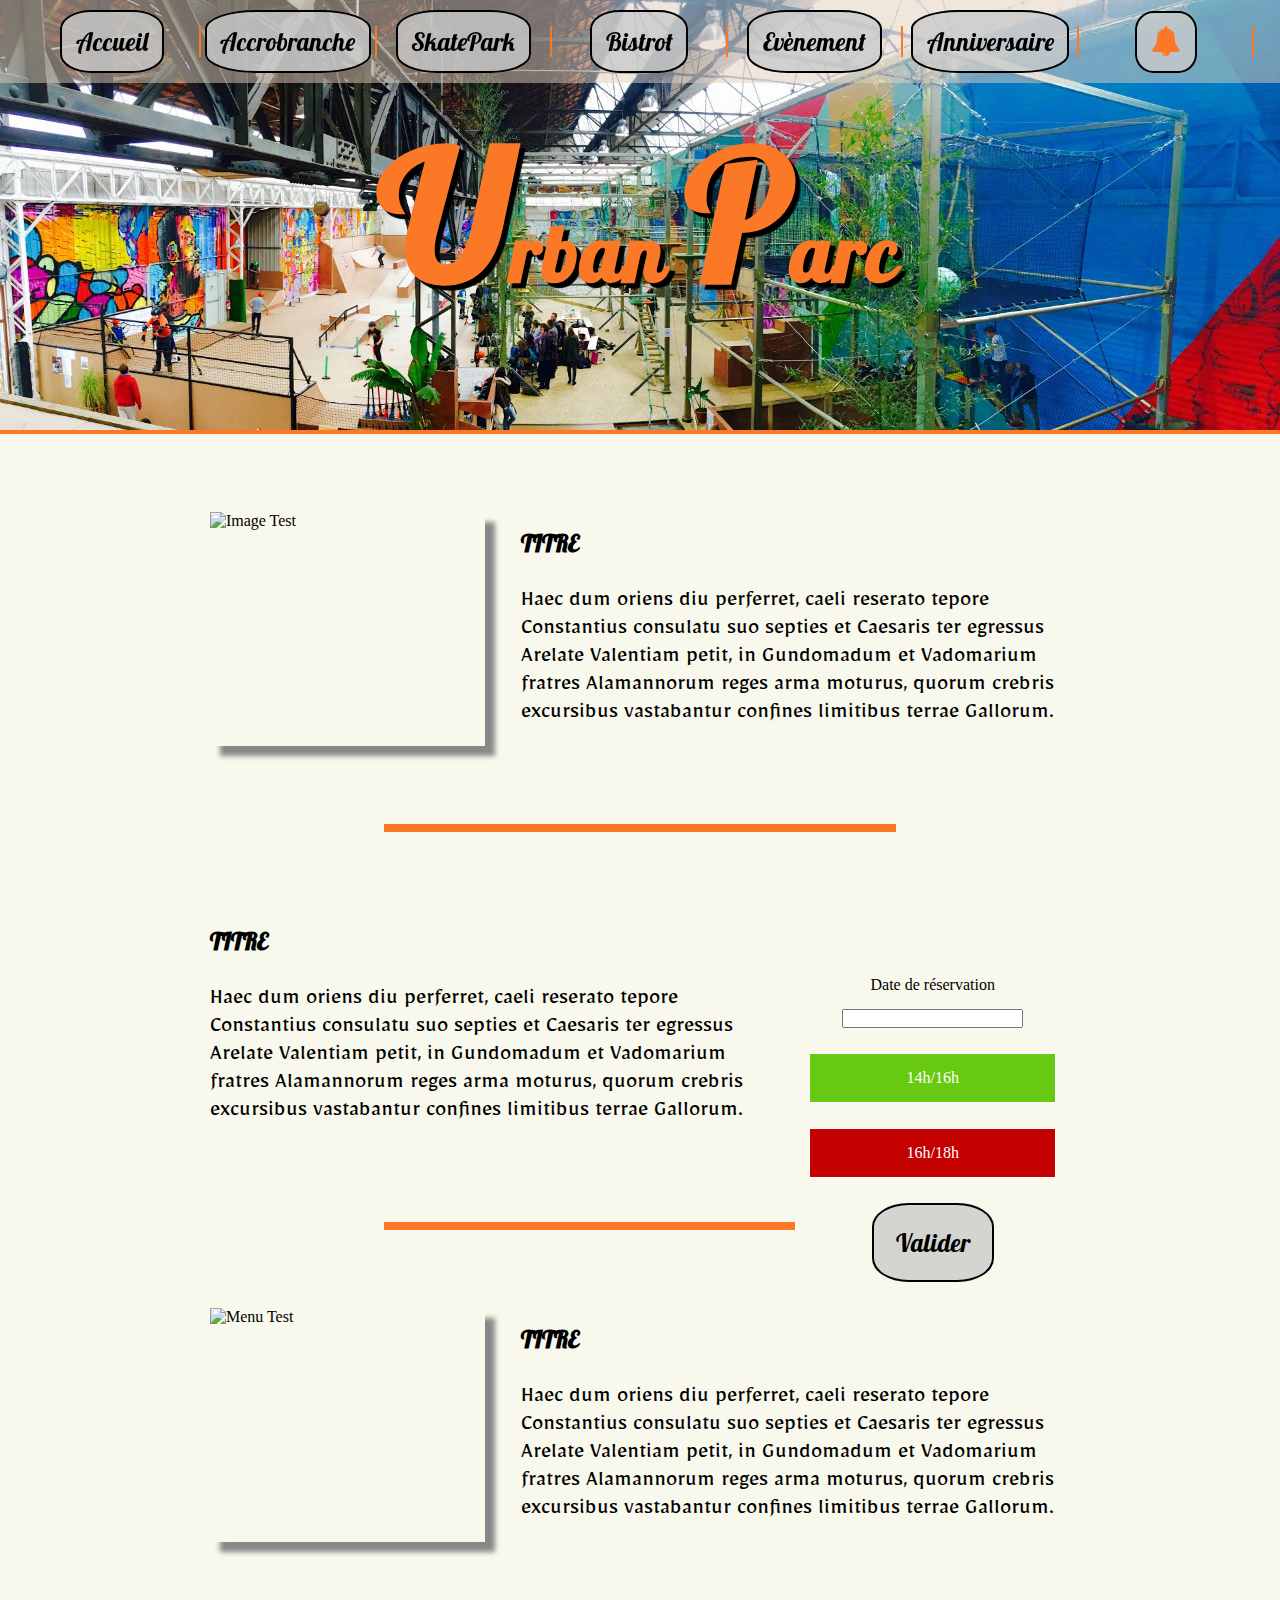
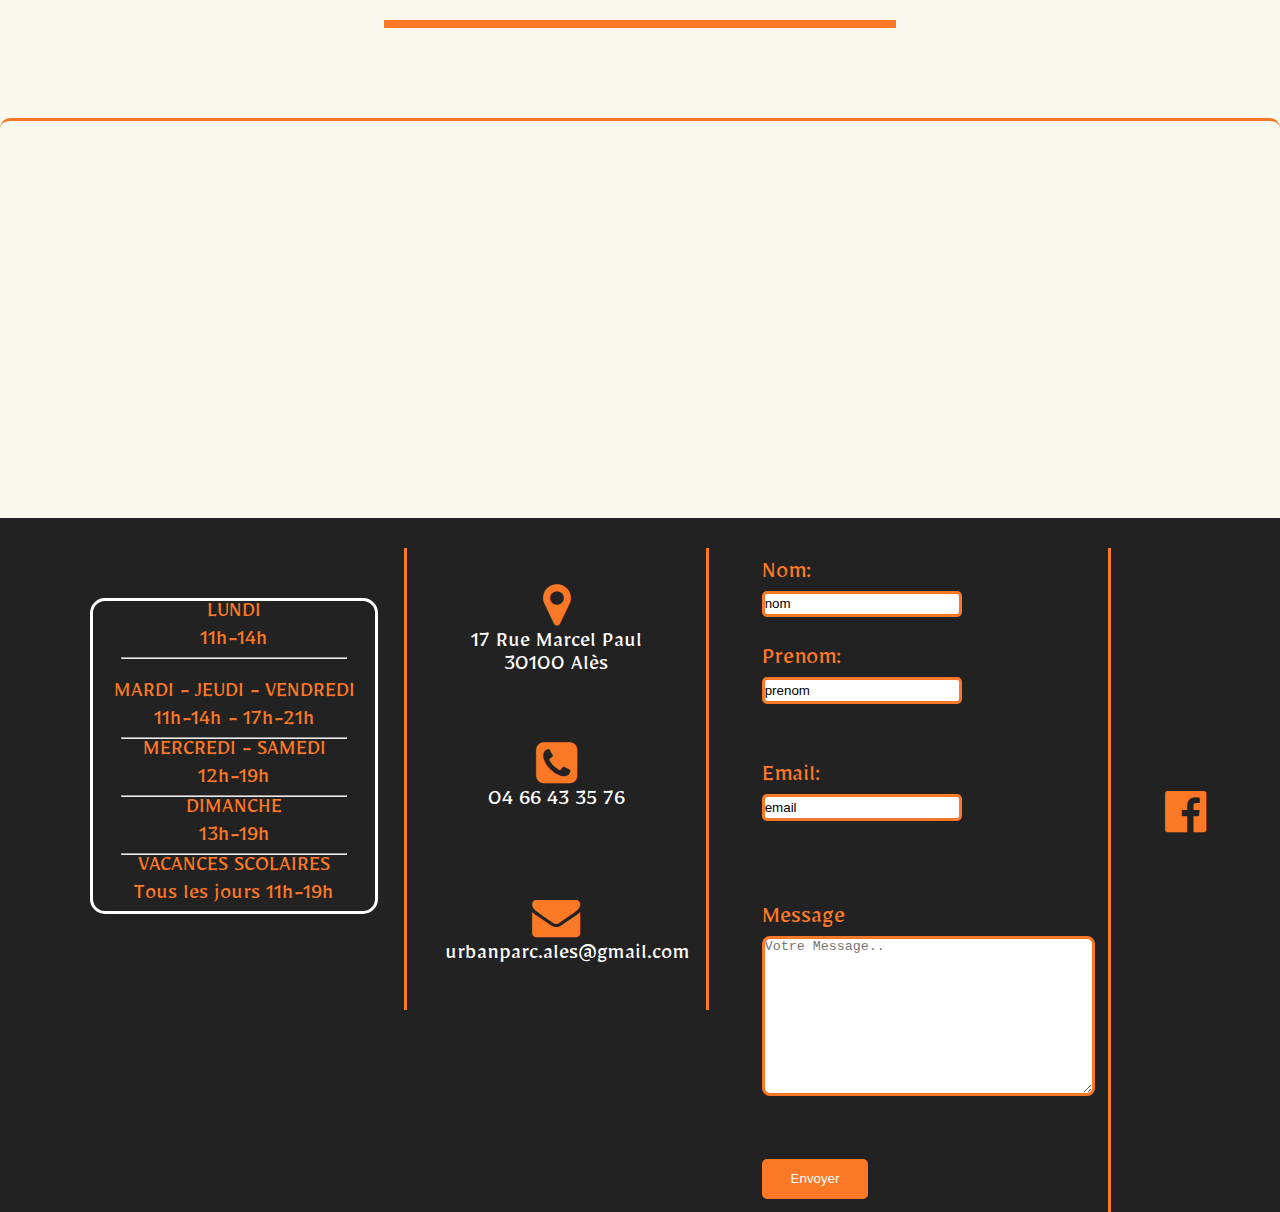
==== commit 190c13c2: "custom buton mute en cours/ changement d'icone lorsque le son est coupé" ====
--- a/index.html
+++ b/index.html
@@ -34,7 +34,8 @@
               <li><a id='link4' rel="son4" href="#" class="bistrot">Bistrot</a></li>
               <li><a id='link5' rel="son5" href="#" class="evenement">Evènement</a></li>               <!-- Ajout des #link pour le JavaScript (Camille) -->
               <li><a id='link6' rel="son6" href="#" class="anniversaire">Anniversaire</a></li>
-              <li><a id="mute" href="#" ><i class="fa fa-bell-slash" style="font-size:30px" aria-hidden="true"></i></a></li> <!--Bouton mute transformé en lien-->
+              <li id="bell"><a id="mute" href="#" ><i class="fa fa-bell" style="font-size:30px" aria-hidden="true"></i></a></li>
+              <li id="bellSlash"><a id="mute" href="#" ><i class="fa fa-bell-slash" style="font-size:30px" aria-hidden="true"></i></a></li> <!--Bouton mute transformé en lien-->
           </ul>
       </nav>
   <!-- BURGER RESPONSIVE PORTABLE-->
--- a/css/style.css
+++ b/css/style.css
@@ -296,6 +296,11 @@
     font-size: 25px;
     color: black;
   }
+
+.fa-bell{
+  cursor: pointer;
+}
+
 .fa-bell-slash{
   cursor: pointer;
 }
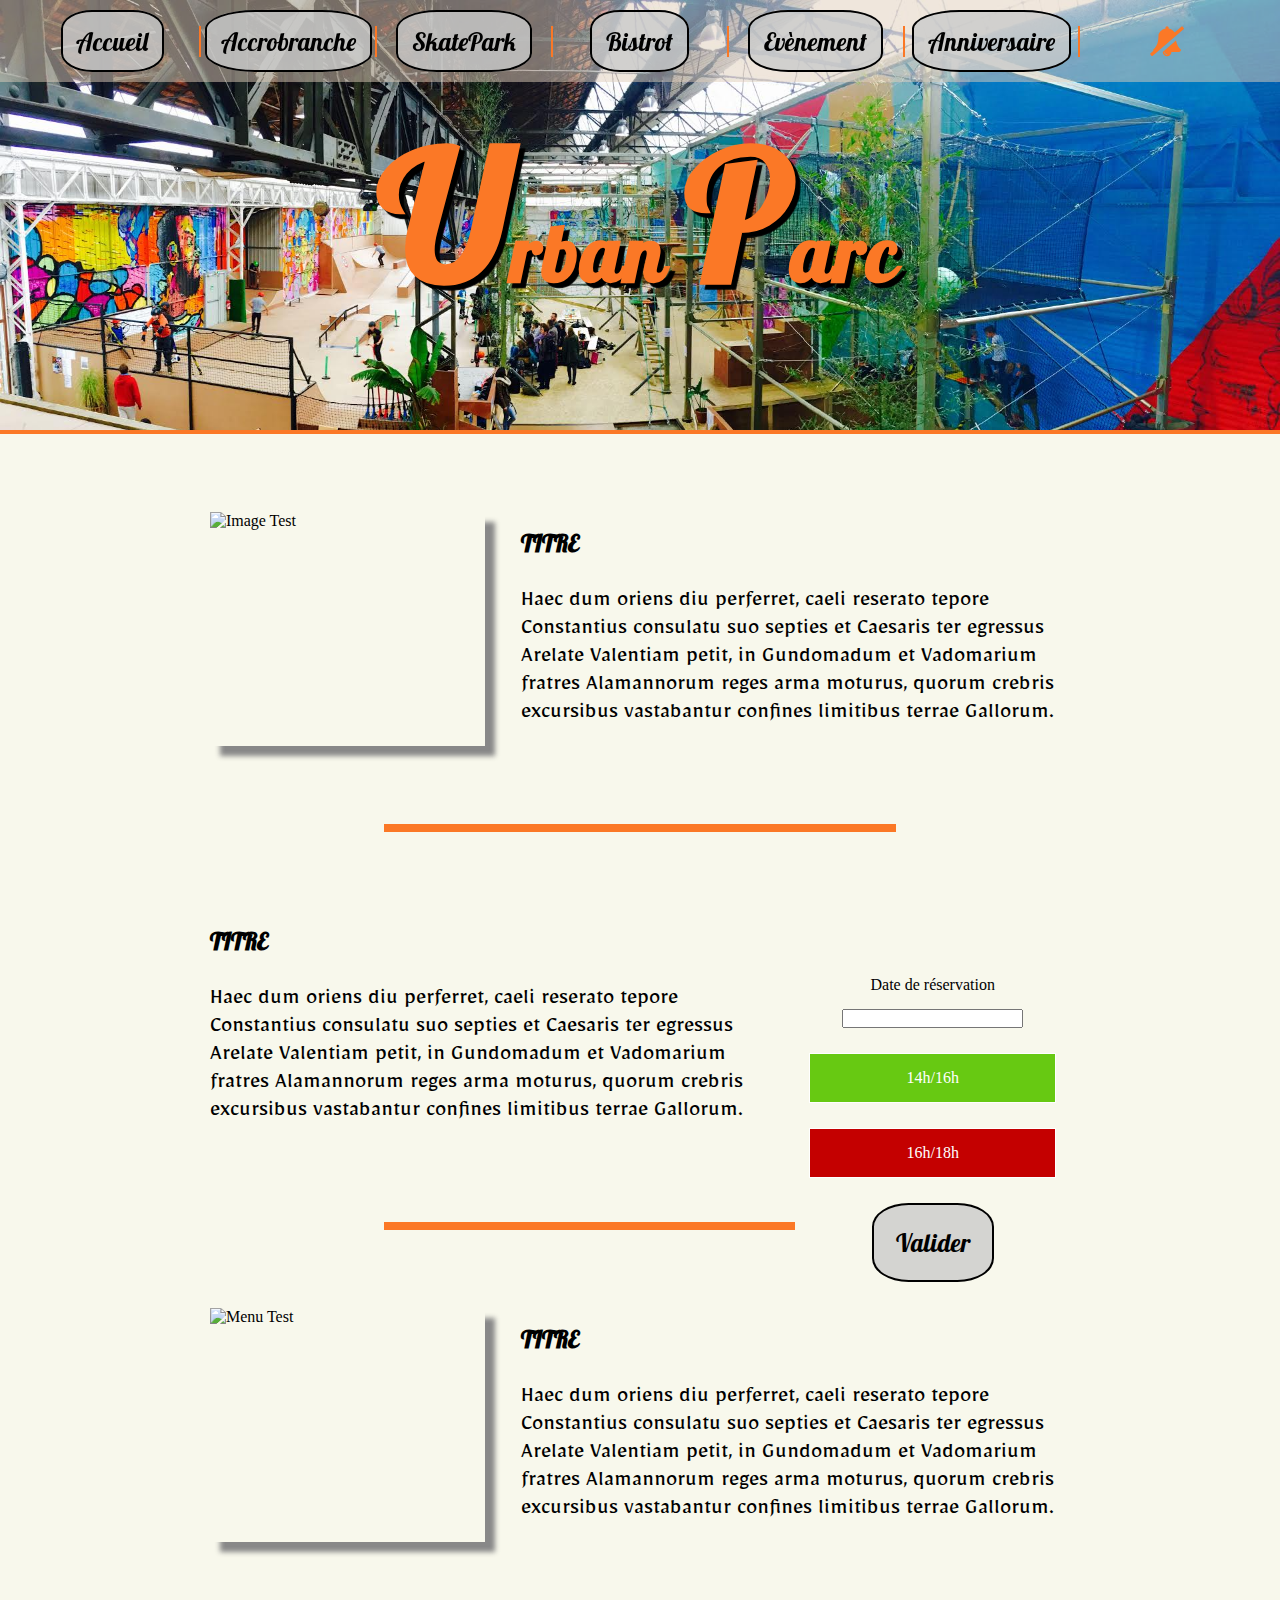
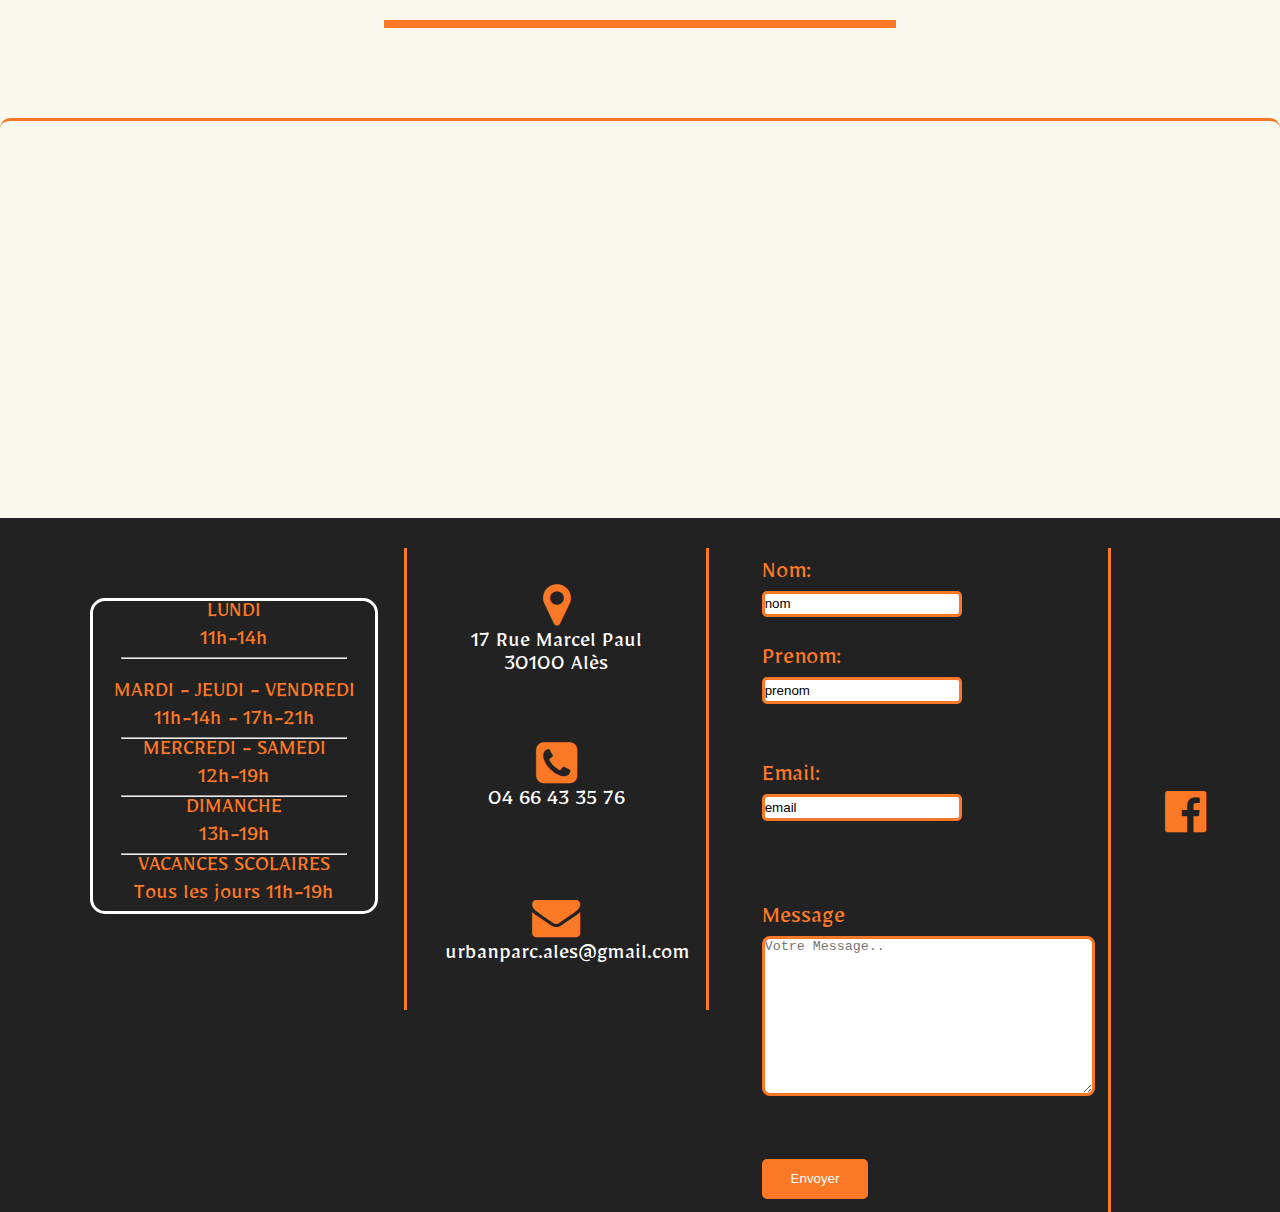
==== commit 9b356e1a: "Bouton mute finit" ====
--- a/index.html
+++ b/index.html
@@ -34,8 +34,7 @@
               <li><a id='link4' rel="son4" href="#" class="bistrot">Bistrot</a></li>
               <li><a id='link5' rel="son5" href="#" class="evenement">Evènement</a></li>               <!-- Ajout des #link pour le JavaScript (Camille) -->
               <li><a id='link6' rel="son6" href="#" class="anniversaire">Anniversaire</a></li>
-              <li id="bell"><a id="mute" href="#" ><i class="fa fa-bell" style="font-size:30px" aria-hidden="true"></i></a></li>
-              <li id="bellSlash"><a id="mute" href="#" ><i class="fa fa-bell-slash" style="font-size:30px" aria-hidden="true"></i></a></li> <!--Bouton mute transformé en lien-->
+              <li id="mute"><i class="fa fa-bell-slash" style="font-size:30px" aria-hidden="true"></i></li> <!--Bouton mute pas en lien pour css-->
           </ul>
       </nav>
   <!-- BURGER RESPONSIVE PORTABLE-->
--- a/css/style.css
+++ b/css/style.css
@@ -286,7 +286,7 @@
 
    border: none;   /* On retire la derniere border pour plus de style (Camille) */
 }
-nav  a{
+nav a{
     text-decoration: none;
     font-family: 'Lobster', cursive;
     background-color: rgba(202, 202, 202, 0.8);
@@ -297,12 +297,16 @@
     color: black;
   }
 
-.fa-bell{
-  cursor: pointer;
-}
-
 .fa-bell-slash{
   cursor: pointer;
+}
+
+.fa-bell-slash:hover{
+  color: red;
+}
+
+.fa-bell-slash:active{
+  color: #006418;
 }
 /* HOVER DES BOUTONS DE LA NAV */
   .accueil:hover{
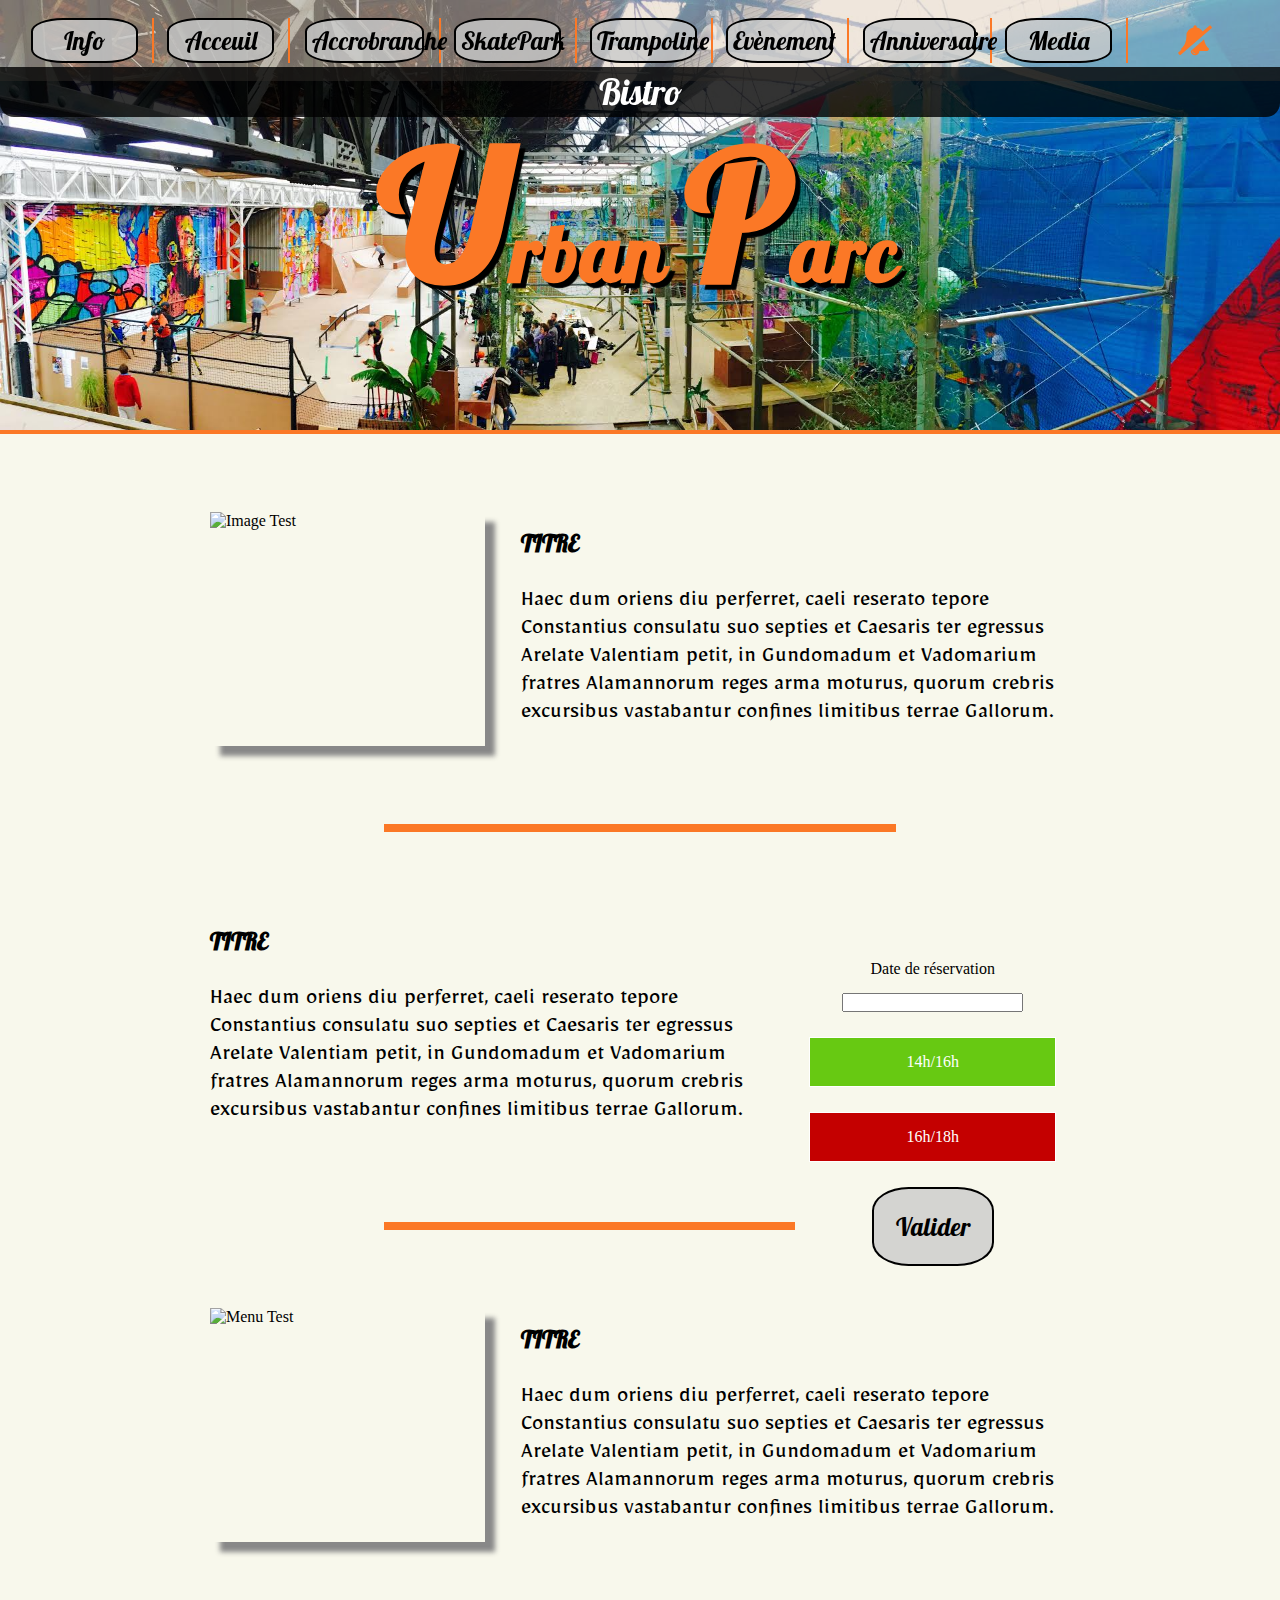
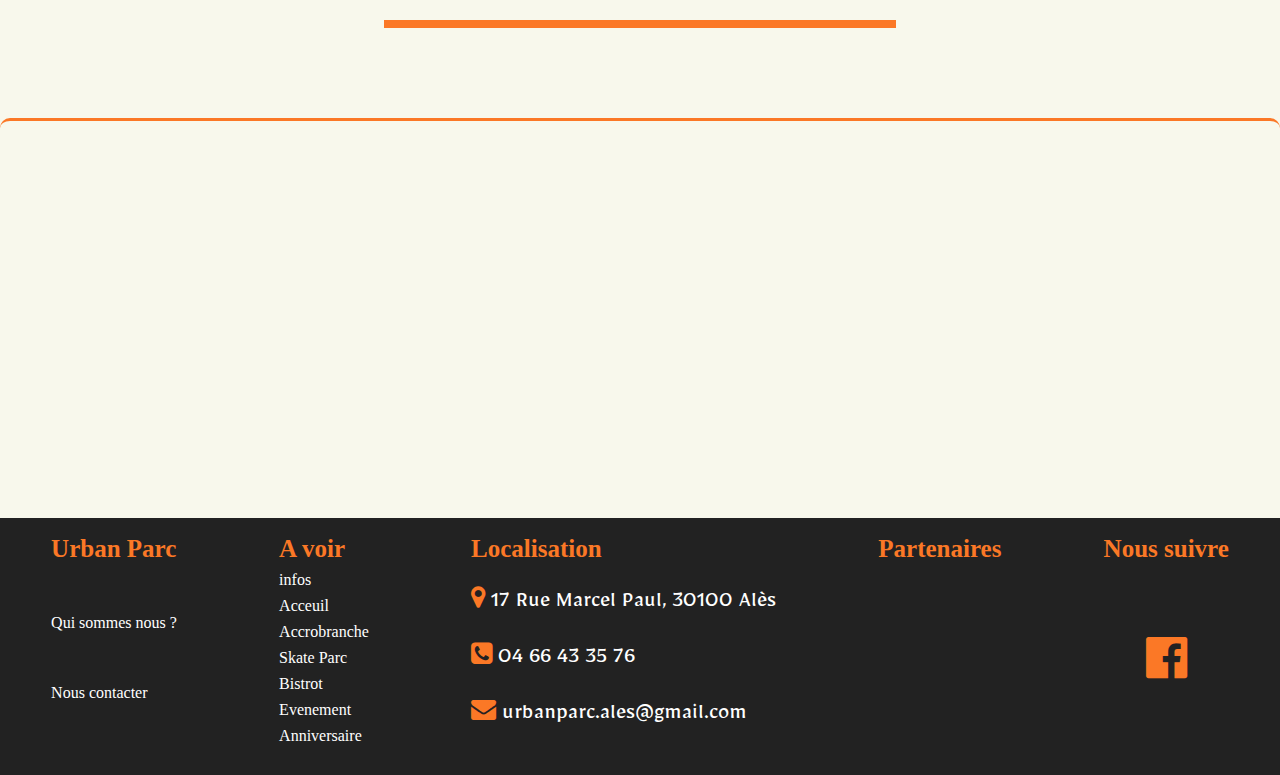
==== commit c42dc5e7: "Slide Bistrot fait + CSS modifier + Création d'autre CSS pour chaque HTML" ====
--- a/index.html
+++ b/index.html
@@ -28,15 +28,74 @@
       <audio id="son6" src="audio/sonannif.ogg"></audio>
       <nav>
           <ul>
-              <li><a id='link1' rel="son1" href="#" class="accueil">Accueil</a></li>                  <!--Ajout des rel='' pour les effets audio-->
+              <li><a id='link0' rel="son0" href="#" class="information">Info</a></li>
+              <li><a id='link1' rel="son1" href="#" class="acceuil">Acceuil</a></li>                  <!--Ajout des rel='' pour les effets audio-->
               <li><a id='link2' rel="son2" href="#" class="accrobranche">Accrobranche</a></li>
               <li><a id='link3' rel="son3" href="#" class="skatepark">SkatePark</a></li>
-              <li><a id='link4' rel="son4" href="#" class="bistrot">Bistrot</a></li>
+              <li><a id='link4' rel="son4" href="#" class="trampo">Trampoline</a></li>
               <li><a id='link5' rel="son5" href="#" class="evenement">Evènement</a></li>               <!-- Ajout des #link pour le JavaScript (Camille) -->
               <li><a id='link6' rel="son6" href="#" class="anniversaire">Anniversaire</a></li>
-              <li id="mute"><i class="fa fa-bell-slash" style="font-size:30px" aria-hidden="true"></i></li> <!--Bouton mute pas en lien pour css-->
+              <li><a id='link7' rel="" href="#" class="media">Media</a></li>
+              <li><i class="fa fa-bell-slash" id="mute" style="font-size:30px" aria-hidden="true"></i></li><!--Bouton mute transformé en lien-->
           </ul>
       </nav>
+    <!-- NAV 2 -->
+      <div class="nav2" id="boutonbistrot">
+        <p>Bistro</p>
+        <main id="mainbistrot">
+        <!-- SECTION I -->
+            <section>
+              <!-- ARTICLE IMAGE -->
+                  <article class="img_txt">
+                      <img src="images/bistro.jpg" alt="Image Test">
+                  </article>
+              <!-- ARTICLE TEXTE -->
+                <article class="txt_sec">
+                    <h2>MENUS</h2>
+                    <p>- Menu Etudiant..................5,50€<br/>
+                       - Menu Rapide....................6,50€<br/>
+                       - Assiette du Jour...............10,50€<br/>
+                       <span>(Croq'Jaffle, burgers,salades, potatoes, soupes, pâtisseries maison; <br/>Assiettes sans gluten, végétarienne ou vegan disponibles)</span><br/>
+                       - Vendredi Soir: formule SKATE-BURGER
+                    </p>
+                </article>
+            </section>
+            <hr class="hrsection"/> <!--régler la hauteur min (min-height) dans le média query-->
+        <!-- SECTION II -->
+            <section>
+              <!-- ARTICLE TEXTE -->
+                <article class="txt_sec">
+                    <h2>BISTROT</h2>
+                    <p>- Sur place ou à emporter<br/>
+                       - Espace de restauration chauffé<br/>
+                       - Terrasse / Parking privé / Wifi gratuit<br/>
+                       - Possibilité réservation groupe<br/>
+                       - Tickets restaurant acceptés
+                    </p>
+                    <p>Ouvert tous les midis sauf le dimanche.</p>
+                </article>
+              <!-- ARTICLE CALENDRIER -->
+                <article class="calendrier">
+                  <img src="images/bgbistro.jpg" alt="Image Test">
+                	</article> <!-- article non fermé, fermé par Alex le 15/12/16-->
+            </section>
+            <hr class="hrsection"/>
+        <!-- SECTION III -->
+            <section>
+              <!-- ARTICLE MENU-->
+                <article class="menu">
+                  <img src="images/bgbodybistro.jpg" alt="Image Test">
+                </article>
+              <!-- ARTICLE TEXTE -->
+                <article class="txt_sec">
+                    <h2>Infos</h2>
+                    <p>Un approvisionnement LOCAL, une offre ECO-responsable, une lutte contre le gaspillage alimentaire.</p>
+                    <p>Des recettes faites "comme à la maison", une ambiance conviviale, chaleureuse, COOL.</p>
+                </article>
+            </section>
+            <hr class="hrsection"/>
+        </main>
+      </div>
   <!-- BURGER RESPONSIVE PORTABLE-->
       <div class="btn-navigation">
           <div class="barre"></div>
@@ -82,7 +141,8 @@
             <!-- ARTICLE CALENDRIER -->
               <article class="calendrier">
                 <div id="calendar">
-                </div> <!-- Calendrier -->
+                </div>
+               <!-- Calendrier -->
                 <div id="dialog" title="Réservation"> <!-- Pop up de reservation -->
                    <label id="reserv" for="from">Date de réservation</label>
                    <input type="text" id="from" name="from" value="">
@@ -116,53 +176,41 @@
          <iframe class="maps" frameborder="0" src="https://www.google.com/maps/embed/v1/place?key=AIzaSyDept59DU6G3wh0YDLtdkDAqcSW_l-cxJE&q=Urban+Parc,Ales+FR" allowfullscreen></iframe>
          <!--API Key: AIzaSyDept59DU6G3wh0YDLtdkDAqcSW_l-cxJE-->
          <!--Style map avec accords du domaine: https://maps.googleapis.com/maps/api/staticmap?key=YOUR_API_KEY&center=44.1331529476397,4.078829541655424&zoom=15&format=png&maptype=roadmap&style=element:geometry%7Ccolor:0x212121&style=element:labels.icon%7Cvisibility:off&style=element:labels.text.fill%7Ccolor:0x757575&style=element:labels.text.stroke%7Ccolor:0x212121&style=feature:administrative%7Celement:geometry%7Ccolor:0x757575&style=feature:administrative.country%7Celement:labels.text.fill%7Ccolor:0x9e9e9e&style=feature:administrative.land_parcel%7Cvisibility:off&style=feature:administrative.locality%7Celement:labels.text.fill%7Ccolor:0x3e251c%7Csaturation:100%7Cvisibility:on&style=feature:poi%7Celement:labels.text.fill%7Ccolor:0x757575&style=feature:poi.park%7Celement:geometry%7Ccolor:0x181818&style=feature:poi.park%7Celement:labels.text.fill%7Ccolor:0x616161&style=feature:poi.park%7Celement:labels.text.stroke%7Ccolor:0x1b1b1b&style=feature:road%7Celement:geometry.fill%7Ccolor:0x2c2c2c&style=feature:road%7Celement:labels.text.fill%7Ccolor:0x8a8a8a&style=feature:road.arterial%7Celement:geometry%7Ccolor:0x373737&style=feature:road.highway%7Celement:geometry%7Ccolor:0x3c3c3c&style=feature:road.highway.controlled_access%7Celement:geometry%7Ccolor:0x4e4e4e&style=feature:road.local%7Celement:labels.text.fill%7Ccolor:0xf17013&style=feature:road.local%7Celement:labels.text.stroke%7Ccolor:0x37251c&style=feature:transit%7Celement:labels.text.fill%7Ccolor:0x757575&style=feature:water%7Celement:geometry%7Ccolor:0x000000&style=feature:water%7Celement:geometry.fill%7Ccolor:0x3f8ba8&style=feature:water%7Celement:labels.text.fill%7Ccolor:0x3d3d3d&size=480x360-->
-      <footer>
-        <!-- HORRAIRE -->
-          <section class="horraire">
-            <p>LUNDI <br/>11h-14h<br/><hr></hr><br/><span class="text_horraire1">MARDI - JEUDI - VENDREDI<br/>
-              11h-14h - 17h-21h<br/><hr></hr>MERCREDI - SAMEDI <br/>12h-19h<hr></hr>DIMANCHE<br/>
-              13h-19h<br/><hr></hr>VACANCES SCOLAIRES<br/>Tous les jours 11h-19h</span>
-            </p>
-          </section>
-        <!-- ADRESSE/NUMERO/EMAIL -->
-          <section class="AdresseNum">
-            <!-- ADRESSE -->
-              <article class="adresse">
-                <i class="fa fa-map-marker" aria-hidden="true" style="font-size:48px"><p>17 Rue Marcel Paul<br/>30100 Alès</p></i>
-              </article>
-            <!-- NUMERO -->
-              <article class="numero">
-                <i class="fa fa-phone-square" aria-hidden="true" style="font-size:48px"><p>04 66 43 35 76</p></i>
-              </article>
-            <!-- EMAIL -->
-              <article class="email">
-                <i class="fa fa-envelope" aria-hidden="true" style="font-size:48px"><p>urbanparc.ales@gmail.com</p></i>
-              </article>
-            </section>
-            <section class="formulaire">
-            <!--FORMULAIRE-->
-            <form action="">
-              <div class="form">
-                Nom:<br>
-                <input type="text" name="firstname" value="nom" placeholder="Nom.." class="labelnom">
-                <br>
-                Prenom:<br>
-                <input type="text" name="lastname" value="prenom" placeholder="Prenom.." class="labelprenom">
-                <br><br>
-                Email:<br>
-                <input type="text" name="email" value="email" placeholder="xyz@gmail.com.." class="labelemail">
-                <br><br>
-                <label>Message</label>
-                <textarea name="Message" type="text" placeholder="Votre Message.." class="labelmessage"></textarea><br/>  <!--id valeur useless il n'y a qu'un seul textarea (Alex)-->
-                <input type="Submit" class="envoyer" value="Envoyer">
-              </div>
-            </form>
-          </section>
-        <!-- INFO/FB/PARTENAIRE(?) -->
-          <section class="info">
-             <a href="https://www.facebook.com/urbanparc/" target="_blank" class="fc"><i class="fa fa-facebook-official" style="font-size:48px"></i></a>
-          </section>
-      </footer>
+      <footer> <!-- Changer le 19 Décembre par Chris et Kévin-->
+        <!-- INFO -->
+          <article class="info">
+            <h3>Urban Parc</h3>
+            <a href="#" class="qui">Qui sommes nous ?</a>
+            <a href="#" class="contact">Nous contacter</a>
+          </article>
+        <!-- NAV FOOTER SANS HOVER MULTI-COULEUR -->
+          <article class="avoir">
+            <h3>A voir</h3>
+              <a id='link1' href="#" class="infos-footer">infos</a>
+              <a id='link2' href="#" class="Acceuil-footer">Acceuil</a>
+              <a id='link3' href="#" class="Accrobranche-footer">Accrobranche</a>
+              <a id='link4' href="#" class="SkateParc-footer">Skate Parc</a>
+              <a id='link5' href="#" class="Bistrot-footer">Bistrot</a>
+              <a id='link6' href="#" class="Evenement-footer">Evenement</a>
+              <a id='link7' href="#" class="anniversaire-footer">Anniversaire</a>
+          </article>
+        <!-- INFO LOCALISATION -->
+          <article class="AdresseNum">
+            <h3>Localisation</h3>
+            <p><i class="fa fa-map-marker" aria-hidden="true" style="font-size:25px"></i> 17 Rue Marcel Paul, 30100 Alès</p>
+            <p><i class="fa fa-phone-square" aria-hidden="true" style="font-size:25px"></i> 04 66 43 35 76</p>
+            <p><i class="fa fa-envelope" aria-hidden="true" style="font-size:25px"></i> urbanparc.ales@gmail.com</p>
+          </article>
+        <!-- PARTENAIRES -->
+          <article class="partenaire">
+            <h3>Partenaires</h3>
+          </article>
+        <!-- LIEN PUB -->
+          <article class="lienSocial">
+            <h3>Nous suivre</h3>
+            <a href="https://www.facebook.com/urbanparc/" target="_blank" class="fc"><i class="fa fa-facebook-official" style="font-size:48px"></i></a>
+          </article>
+        </footer>
       </div>
       <script type="text/javascript" src="js/horscontexte.js"></script>
       <script type="text/javascript" src="js/calendrier.js"></script>
--- a/css/style.css
+++ b/css/style.css
@@ -14,6 +14,7 @@
 body{
   /*background-color: #222;*/
   background-color: #F8F8EC;
+  z-index: 1;
 }
 /*@font-face {
  font-family: "whoa";
@@ -22,6 +23,9 @@
 p{
   font-family: 'Mirza', cursive;
   font-size: 23px;
+}
+a{
+  text-decoration: none;
 }
 .container{
   display: flex;
@@ -56,14 +60,17 @@
 
   h1{
     color: white;
-    font-family: sans-serif;
+    font-family: 'Lobster', cursive;;
     text-shadow: 1px 2px #000;
     font-size: 36px;
     margin-top: 20px;
     padding: 20px;
   }
 /* HOVER DES BOUTONS DE LA NAV */
-  .accueil:hover{
+  .information:hover{
+    color: rgba(251, 120, 38, 0.8);
+  }
+  .acceuil:hover{
     color: rgba(253, 160, 41, 0.8);
   }
   .accrobranche:hover{
@@ -72,7 +79,7 @@
   .skatepark:hover{
     color: rgba(13, 176, 195, 0.8);
   }
-  .bistrot:hover{
+  .trampo:hover{
     color: rgba(224, 204, 22, 0.8);
   }
   .evenement:hover{
@@ -81,7 +88,10 @@
   .anniversaire:hover{
     color: rgba(220, 63, 209, 0.8);
   }
-/*------------------------------------------------*/
+  .media:hover{
+    color: rgba(118, 108, 255, 0.8);
+  }
+/*-----------------------------------------------*/
 
 /*===============*/
 /*  MENU BURGER  */
@@ -89,45 +99,45 @@
 
   .btn-navigation{
     z-index: 6;
-  	position: fixed;
-  	right: 10px;
-  	top: 10px;
-  	z-index: 999;
-  	cursor: pointer;
+    position: fixed;
+    right: 10px;
+    top: 10px;
+    z-index: 999;
+    cursor: pointer;
   }
 
   .btn-navigation .barre{
     z-index: 6;
-  	width: 25px;
-  	height: 4px;
-  	background: #FF6F00;
-  	margin-top: 3px;
-  	transition: background .3s ease-in-out;
-  	-webkit-transition: background .3s ease-in-out;
+    width: 25px;
+    height: 4px;
+    background: #FF6F00;
+    margin-top: 3px;
+    transition: background .3s ease-in-out;
+    -webkit-transition: background .3s ease-in-out;
   }
 
   .btn-navigation .barre.white{
-  	background: #FF6F00;
+    background: #FF6F00;
   }
 
   nav.isOpen{
-  	transform: translateX(0%);
-  	-webkit-transform: translateX(0%);
+    transform: translateX(0%);
+    -webkit-transform: translateX(0%);
   }
 
   nav{
     z-index: 5;
-  	position: fixed;
-  	right: 0;
+    position: fixed;
+    right: 0;
     top: 0;
-  	padding: 5px;
-  	background: #333;
-  	width: 40%;
-  	height: 100%;
-  	transition: transform .6s ease-in-out;
-  	-webkit-transition: transform .6s ease-in-out;
-  	transform: translateX(100%);
-  	-webkit-transform: translateX(100%);
+    padding: 5px;
+    background: #333;
+    width: 40%;
+    height: 100%;
+    transition: transform .6s ease-in-out;
+    -webkit-transition: transform .6s ease-in-out;
+    transform: translateX(100%);
+    -webkit-transform: translateX(100%);
   }
 
   nav ul{
@@ -135,21 +145,21 @@
     flex-direction: column;
     position: absolute;
     margin-left: 15px;
-  	top: 140px;
-  	transform: translateY(-50%);
-  	-webkit-transform: translateY(-50%);
+    top: 220px;
+    transform: translateY(-50%);
+    -webkit-transform: translateY(-50%);
   }
 
   nav ul li{
-  	list-style: none;
-  	margin: 10px 0;
+    list-style: none;
+    margin: 10px 0;
   }
 
   nav ul li a{
-  	text-decoration: none;
-  	color:  #fff;
-  	margin: 10px 0;
-  	font-size: 15px;
+    text-decoration: none;
+    color:  #fff;
+    margin: 10px 0;
+    font-size: 15px;
   }
 /*------------------------------------------------*/
 
@@ -202,58 +212,50 @@
 /*==========*/
 /*  FOOTER  */
 /*==========*/
-
-footer{
-  display: flex;
-  flex-direction: row;
-  justify-content: space-around;
-  background-color: #353535;
-}
-footer p{
-  text-align: center;
-}
-
-.fa{
-  margin: 15px;
-  font-size: 40px;
-  color: #F17013;
-  cursor: pointer;
-  transition: 1s;
-}
-.fa-map:hover{
-  color: #C7BC00;
-}
-.fa-facebook-official:hover{
-  color: #4862A3;
-}
-
-.fa-info-circle:hover{
-  color: #C1C2C1;
-}
-iframe{
-display: none;
-}
-  /* HORRAIRE */
-    hr{
-      color: white;
-      width: 80%;
-      margin: auto;
-    }
-    .horraire{
-      font-weight: bold;
-      width: 75%;
-      margin-top: 10px;
-      margin-left: 2%;
-      text-align: center;
-    }
-    .text_horraire1{
-      font-size: 14px;
-    }
+  footer{
+    display: flex;
+    flex-direction: column;
+    justify-content: center;
+
+    background-color: #222;
+    color: white;
+  }
+  footer a{
+    text-decoration: none;
+    color: white;
+  }
+  footer a:hover{
+    color: #FB7826;
+  }
+  footer h3{
+    color: #FB7826;
+    font-size: 25px;
+    margin-bottom: 0.5em;
+  }
+  footer article{
+    margin: 2.5em;
+  }
+  .info{
+    margin-bottom: -50px;
+  }
+  .fa{
+    color: #FB7826;
+  }
+  .lienSocial{
+    text-align: center;
+  }
+  .fa-facebook-official{
+    transition: 1s;
+  }
+  .fa-facebook-official:hover{
+    color: #395794;
+    transition: 1s;
+  }
 }
 /*---------------------------------------------------------------------------------------------------------------------*/
 
 /*=========================================================*/
-/*   RESPONSIVE   (min-width: 801px and max-width: 1920px)  */
+/*   RESPONSIVE   (min-width: 1263px and max-width: 1920px)  */
 /*=========================================================*/
 
 @media all and (min-width: 1263px) and (max-width: 1920px) {
@@ -262,54 +264,113 @@
 /*  NAV  */
 /*=======*/
   nav{
+     position: fixed;
+     width: 100%;
+     text-align: center;
+     background-color: rgba(225, 207, 187, 0.5);
+   }
+   ul{
+     display: flex;
+     justify-content: space-around;
+     align-items: center;
+     width: 100%;
+     padding: 1.4%;
+     list-style: none;
+   }
+   li{
+     height: 100%;
+     width: 50%;   /* Ajout de taille pour les border (Camille) */
+     list-style: none;
+     font-size: 0.5px;
+     border-right: 2px solid #FB7826;  /* Ajout de la border  (Camille) */
+   }
+   li:last-child{
+
+    border: none;   /* On retire la derniere border pour plus de style (Camille) */
+  }
+  nav  a{
+     display: flex;
+     justify-content: space-around;
+     text-decoration: none;
+     font-family: 'Lobster', cursive;
+     background-color: rgba(202, 202, 202, 0.8);
+     border: 2px solid black;
+     border-radius: 30%;
+     width: 80%;
+     margin: auto;
+     padding: 0.2em;
+     font-size: 25px;
+     color: black;
+   }
+  .fa-bell-slash{
+   cursor: pointer;
+  }
+  .nav2{
+    display: flex;
+    flex-direction: column;
+    justify-content: center;
     position: fixed;
     width: 100%;
+    margin-top: 5.25%;
     text-align: center;
-    background-color: rgba(225, 207, 187, 0.5);
-  }
-  ul{
-    display: flex;
-    justify-content: space-around;
-    align-items: center;
-    padding: 2%;
+    background-color: rgba(0, 0, 0, 0.8);
+    transition: 0.7s;
+    border-radius: 0px 0px 14px 14px;
+    height: 50px;
+    color: white;
+  }
+  .nav2 p{
+    font-size: 35px;
+    font-family: 'Lobster', cursive;
+  }
+  .nav2 a{
+    color: white;
+  }
+  .nav2:hover{
+    background-color: rgb(0, 0, 0);
+    transition: 0.7s;
+    color: white;
+  }
+/*=======================*/
+/*  MAIN BISTROT TOGGLE  */
+/*=======================*/
+  #mainbistrot{
+    position: absolute;
+    margin-top: -6px;
+    height: 200em;
     width: 100%;
-    list-style: none;
-  }
-  li{
-    height: 100%;
-    width: 100%;   /* Ajout de taille pour les border (Camille) */
-    list-style: none;
-    font-size: 20px;
-    border-right: 2px solid #FB7826; /* Ajout de la border  (Camille) */
-  }
-  li:last-child{
-
-   border: none;   /* On retire la derniere border pour plus de style (Camille) */
-}
-nav a{
-    text-decoration: none;
-    font-family: 'Lobster', cursive;
-    background-color: rgba(202, 202, 202, 0.8);
-    border: 2px solid black;
-    border-radius: 30%;
-    padding: 8%;
+    z-index: 99999;
+  }
+  #mainbistrot p{
     font-size: 25px;
-    color: black;
-  }
-
-.fa-bell-slash{
-  cursor: pointer;
-}
-
-.fa-bell-slash:hover{
-  color: red;
-}
-
-.fa-bell-slash:active{
-  color: #006418;
-}
+  }
+  #mainbistrot section{
+    width: 40%;
+  }
+  #mainbistrot article{
+    margin: 2%;
+    height: 165px;
+    width: 30%;
+  }
+  #mainbistrot h2{
+    color: #FB7826;
+  }
+  #mainbistrot .hrsection{
+    margin: 50px auto;
+    width: 30%;
+  }
+  #mainbistrot p{
+    font-family: 'Mirza', cursive;
+  }
+  #mainbistrot img{
+    box-shadow: 4px 4px 5px #888888;
+  }
 /* HOVER DES BOUTONS DE LA NAV */
-  .accueil:hover{
+  .information:hover{
+    color: #FB7826;
+    background-color: rgba(255, 255, 255, 0.8);
+  }
+  .acceuil:hover{
     color: white;
     background-color: rgba(253, 160, 41, 0.8);
   }
@@ -321,7 +382,7 @@
     color: white;
     background-color: rgba(13, 176, 195, 0.8);
   }
-  .bistrot:hover{
+  .trampo:hover{
     color: white;
     background-color: rgba(224, 204, 22, 0.8);
   }
@@ -332,6 +393,10 @@
   .anniversaire:hover{
     color: white;
     background-color: rgba(220, 63, 209, 0.8);
+  }
+  .media:hover{
+    color: white;
+    background-color: rgba(10, 31, 255, 0.8);
   }
 /*---------------------------------------*/
 
@@ -349,7 +414,7 @@
     text-align: center;
     padding: 8%;
     font-size: 80px;
-    font-family: 'Lobster';
+    font-family: 'Lobster', cursive;
     letter-spacing: 2px;
     color: #FB7826;
   }
@@ -364,6 +429,7 @@
   main{
     margin-top: 30px;
     margin-bottom: 30px;
+    z-index: -1;
   }
   section{
     display: flex;
@@ -392,6 +458,21 @@
     width: 100%;
     box-shadow: 10px 10px 5px #888888;
   }
+  span{
+    font-size: 16px;
+  }
+  .img_logo img{
+    width: 42em;
+  }
+
+  .image_infos {
+    width: 80%;
+  }
+
+  .image_infos img{
+    border: 2px solid black;
+    margin-left: 2em;
+  }
   .hrsection{
     width: 40%;
     margin: 60px auto;
@@ -403,6 +484,10 @@
   }
   .img_txt, .calendrier, .menu{
     flex: 1;
+  }
+
+  .image_bistrot{
+    margin-left: 30em;
   }
 
 /*---------------------------------------*/
@@ -416,9 +501,6 @@
     height: 400px;
     width: 100%;
   }
-  .div_map{
-    width: 100%;
-  }
 /*---------------------------------------*/
 
 /*==========*/
@@ -427,114 +509,37 @@
   footer{
     display: flex;
     flex-direction: row;
+    justify-content: space-around;
+    align-items: baseline;
+    background-color: #222;
+    color: white;
+  }
+  footer a{
+    text-decoration: none;
+    color: white;
+  }
+  footer a:hover{
+    color: #FB7826;
+  }
+  footer article{
+    margin-top: -6.5em;
+  }
+  footer h3{
+    color: #FB7826;
+    font-size: 25px;
+  }
+  .fa{
+    color: #FB7826;
+  }
+  .lienSocial{
     text-align: center;
-    background-color: #222;
-    font-size: 18px;
-    color: #FB7826;
-    font-family: 'Mirza', cursive;
-  }
-/* ICON / PARTENAIRES */
-  .info{
-    width: 10%;
-    margin-left: 200px;
-    background-color: inherit;
-  }
-  .fa{
-    color:#FB7826;
-  }
-
+  }
   .fa-facebook-official{
-    margin-top: 5em;
+    transition: 0.7s;
   }
   .fa-facebook-official:hover{
     color: #395794;
-    transition: 1s;
-  }
-  .fc{
-    border: none;
-    background-color: inherit;
-  }
-/* HORRAIRE */
-  hr{
-    color: white;
-    width: 80%;
-    margin: auto;
-  }
-  .AdresseNum{
-    display: flex;
-    flex-direction: column;
-    width:25%;
-    margin-left: 2%;
-    border-right: 3px solid #FB7826;
-    border-left: 3px solid #FB7826;
-  }
-  .AdresseNum p{
-    margin: 2%;
-    color: white;
-  }
-  .AdresseNum article{
-    height: 100px;
-    margin: 1.5em;
-  }
-  .horraire{
-    display: flex;
-    flex-direction: column;
-    width: 25%;
-    margin-top: 80px;
-    margin-left: 5em;
-    border: 3px solid white;
-    border-radius: 15px;
-  }
-  .text_horraire1{
-    font-size: 23px;
-  }
-/*----------------*/
-/* Formulaire */
-
-form{
-  margin-left: 5em;
-  border-right: 3px solid #FB7826;
-  padding: 5%;
-}
-
-label{
-  margin-top: 1em;
-}
-.formulaire{
-  width: 20%;
-}
-.form{
-display: flex;
-align-items: flex-start;
-flex-direction: column;
-margin-left: -50px;
-font-size: 25px;
-}
-.form input{
-  border: 3px solid #FB7826;
-  border-radius: 5px;
-}
-.labelnom, .labelprenom, .labelemail{
-  width: 15em;
-  height: 2em;
-}
-.labelmessage{
-  border: 3px solid #FB7826;
-  border-radius: 8px;
-}
-.envoyer{
-  height: 3em;
-  width: 8em;
-  margin-top: 2.5em;
-  border-radius: 5%;
-  border: 2px solid #FFF;
-  background-color: #FB7826;
-  color: #FFF;
-}
-
-  textarea{
-    height: 12em;
-    width: 25em;
+    transition: 0.7s;
   }
 
 }
--- a/css/calendar.css
+++ b/css/calendar.css
@@ -1,208 +1,429 @@
-.ui-datepicker,
-.ui-datepicker table,
-.ui-datepicker tr,
-.ui-datepicker td,
-.ui-datepicker th {
-    margin: 0;
-    padding: 0;
-    border: none;
-    border-spacing: 0;
+/*==========================================================*/
+/*   RESPONSIVE   (min-width: 320px and max-width: 1262px)  */
+/*==========================================================*/
+
+@media all and (min-width: 320px) and (max-width: 1262px) {  /*Ajouter par Kévin*/
+  .ui-datepicker,
+  .ui-datepicker table,
+  .ui-datepicker tr,
+  .ui-datepicker td,
+  .ui-datepicker th {
+      margin: 0;
+      padding: 0;
+      border: none;
+      border-spacing: 0;
+  }
+
+  .ui-datepicker {
+      display: none;
+      width: 280px;
+      padding: 15px;
+      cursor: default;
+
+      text-transform: uppercase;
+      font-family: Tahoma;
+      font-size: 14px;
+
+      background: #141517;
+
+      border-radius: 3px;
+      /*box-shadow: 0px 1px 1px rgba(255,255,255, .1), inset 0px 1px 1px rgb(0,0,0);*/
+      box-shadow: 10px 10px 5px #888888;
+  }
+
+  .ui-datepicker-header {
+      position: relative;
+      padding-bottom: 10px;
+      border-bottom: 1px solid #d6d6d6;
+  }
+
+  .ui-datepicker-title { text-align: center;}
+
+  .ui-datepicker-month {
+      position: relative;
+      padding-right: 15px;
+      color: #565656;
+  }
+
+  .ui-datepicker-year {
+      padding-left: 8px;
+      color: #a8a8a8;
+  }
+
+  .ui-datepicker-month:before {
+      display: block;
+      position: absolute;
+      top: 5px;
+      right: 0;
+      width: 5px;
+      height: 5px;
+      content: '';
+
+      background: #FB7826;
+      background: -moz-linear-gradient(top, #a5cd4e 0%, #6b8f1a 100%);
+      background: -webkit-gradient(linear, left top, left bottom, color-stop(0%,#a5cd4e), color-stop(100%,#6b8f1a));
+      background: -webkit-linear-gradient(top, #a5cd4e 0%,#6b8f1a 100%);
+      background: -o-linear-gradient(top, #a5cd4e 0%,#6b8f1a 100%);
+      background: -ms-linear-gradient(top, #a5cd4e 0%,#6b8f1a 100%);
+      background: linear-gradient(top, #a5cd4e 0%,#6b8f1a 100%);
+
+      -webkit-border-radius: 5px;
+      -moz-border-radius: 5px;
+      border-radius: 5px;
+  }
+
+  .ui-datepicker-prev,
+  .ui-datepicker-next {
+      position: absolute;
+      top: -2px;
+      padding: 5px;
+      cursor: pointer;
+  }
+
+  .ui-datepicker-prev {
+      left: 0;
+      padding-left: 0;
+  }
+
+  .ui-datepicker-next {
+      right: 0;
+      padding-right: 0;
+  }
+
+  .ui-datepicker-prev span,
+  .ui-datepicker-next span{
+      display: block;
+      width: 5px;
+      height: 8px;
+      text-indent: -9999px;
+
+      background-image: url(../images/arrows.png);
+  }
+
+  .ui-datepicker-prev span { background-position: 0 0; }
+
+  .ui-datepicker-next span { background-position: -5px 0; }
+
+  .ui-datepicker-prev-hover span { background-position: 0 -10px; }
+
+  .ui-datepicker-next-hover span { background-position: -5px -10px; }
+  .ui-datepicker-calendar th {
+      padding-top: 15px;
+      padding-bottom: 10px;
+
+      text-align: center;
+      font-weight: normal;
+      color: #a8a8a8;
+  }
+  .ui-datepicker-calendar td {
+      padding: 0 7px;
+
+      text-align: center;
+      line-height: 25px;
+  }
+
+  .ui-datepicker-calendar .ui-state-default {
+      display: block;
+      width: 20px;
+      outline: none;
+
+      text-decoration: none;
+      color: #a8a8a8;
+
+      border: 1px solid transparent;
+  }
+
+  .ui-datepicker-calendar .ui-state-active {
+      color: #7CA129;
+      border: 1px solid white;
+  }
+
+  .ui-datepicker-other-month .ui-state-default { color: #565656; }
+
+
+  /* Boite de dialogue */
+  .ui-dialog {
+      background-color:#141517;
+      box-shadow: #2b2b2b;
+      color: #a8a8a8;
+  }
+
+  .ui-dialog-titlebar {
+      background: #141517;
+      color: white;
+      text-align: center;
+  }
+
+  .horaire {
+      height: 30%;
+      width: 60%;
+      padding: 15px;
+      margin-top: 25px;
+
+      border: 1px white ridge;
+  }
+
+  #dialog {
+      display: flex;
+      flex-direction: column;
+      justify-content: center;
+      align-items: center;
+      color: black;
+      background-color: #F8F8EC;
+  }
+
+  #validate {
+      margin-top: 25px;
+      text-decoration: none;
+      font-family: 'Lobster', cursive;
+      background-color: rgba(202, 202, 202, 0.8);
+      border: 2px solid black;
+      border-radius: 30%;
+      padding: 8%;
+      font-size: 25px;
+      color: black;
+  }
+  #validate:hover {
+      color: white;
+      background-color: #141517;
+  }
+  #first {
+      background-color: #67C912;
+      color: white;
+      text-align: center;
+  }
+
+  #second {
+      background-color: #C40000;
+      color: white;
+      text-align: center;
+  }
+
+  #from {
+      text-align: center;
+  }
+
+  #reserv {
+      text-align: center;
+      margin-bottom: 15px;
+  }
+
+  #calendar {
+      margin-bottom: 50px;
+  }
 }
-
-.ui-datepicker {
-    display: none;
-    width: 375px;
-    padding: 35px;
-    cursor: default;
-
-    text-transform: uppercase;
-    font-family: Tahoma;
-    font-size: 16px;
-
-    background: #141517;
-
-    border-radius: 3px;
-    /*box-shadow: 0px 1px 1px rgba(255,255,255, .1), inset 0px 1px 1px rgb(0,0,0);*/
-    box-shadow: 10px 10px 5px #888888;
+/*---------------------------------------------------------------------------------------------------------------------*/
+
+/*==========================================================*/
+/*   RESPONSIVE   (min-width: 1263px and max-width: 1920px)  */
+/*==========================================================*/
+
+@media all and (min-width: 1263px) and (max-width: 1920px) {  /*Ajouter par Kévin*/
+  .ui-datepicker,
+  .ui-datepicker table,
+  .ui-datepicker tr,
+  .ui-datepicker td,
+  .ui-datepicker th {
+      margin: 0;
+      padding: 0;
+      border: none;
+      border-spacing: 0;
+  }
+
+  .ui-datepicker {
+      display: none;
+      width: 375px;
+      padding: 35px;
+      cursor: default;
+
+      text-transform: uppercase;
+      font-family: Tahoma;
+      font-size: 16px;
+
+      background: #141517;
+
+      border-radius: 3px;
+      /*box-shadow: 0px 1px 1px rgba(255,255,255, .1), inset 0px 1px 1px rgb(0,0,0);*/
+      box-shadow: 10px 10px 5px #888888;
+  }
+
+  .ui-datepicker-header {
+      position: relative;
+      padding-bottom: 10px;
+      border-bottom: 1px solid #d6d6d6;
+  }
+
+  .ui-datepicker-title { text-align: center;}
+
+  .ui-datepicker-month {
+      position: relative;
+      padding-right: 15px;
+      color: #565656;
+  }
+
+  .ui-datepicker-year {
+      padding-left: 8px;
+      color: #a8a8a8;
+  }
+
+  .ui-datepicker-month:before {
+      display: block;
+      position: absolute;
+      top: 5px;
+      right: 0;
+      width: 5px;
+      height: 5px;
+      content: '';
+
+      background: #FB7826;
+      background: -moz-linear-gradient(top, #a5cd4e 0%, #6b8f1a 100%);
+      background: -webkit-gradient(linear, left top, left bottom, color-stop(0%,#a5cd4e), color-stop(100%,#6b8f1a));
+      background: -webkit-linear-gradient(top, #a5cd4e 0%,#6b8f1a 100%);
+      background: -o-linear-gradient(top, #a5cd4e 0%,#6b8f1a 100%);
+      background: -ms-linear-gradient(top, #a5cd4e 0%,#6b8f1a 100%);
+      background: linear-gradient(top, #a5cd4e 0%,#6b8f1a 100%);
+
+      -webkit-border-radius: 5px;
+      -moz-border-radius: 5px;
+      border-radius: 5px;
+  }
+
+  .ui-datepicker-prev,
+  .ui-datepicker-next {
+      position: absolute;
+      top: -2px;
+      padding: 5px;
+      cursor: pointer;
+  }
+
+  .ui-datepicker-prev {
+      left: 0;
+      padding-left: 0;
+  }
+
+  .ui-datepicker-next {
+      right: 0;
+      padding-right: 0;
+  }
+
+  .ui-datepicker-prev span,
+  .ui-datepicker-next span{
+      display: block;
+      width: 5px;
+      height: 10px;
+      text-indent: -9999px;
+
+      background-image: url(../images/arrows.png);
+  }
+
+  .ui-datepicker-prev span { background-position: 0 0; }
+
+  .ui-datepicker-next span { background-position: -5px 0; }
+
+  .ui-datepicker-prev-hover span { background-position: 0 -10px; }
+
+  .ui-datepicker-next-hover span { background-position: -5px -10px; }
+  .ui-datepicker-calendar th {
+      padding-top: 15px;
+      padding-bottom: 10px;
+
+      text-align: center;
+      font-weight: normal;
+      color: #a8a8a8;
+  }
+  .ui-datepicker-calendar td {
+      padding: 0 7px;
+
+      text-align: center;
+      line-height: 26px;
+  }
+
+  .ui-datepicker-calendar .ui-state-default {
+      display: block;
+      width: 26px;
+      outline: none;
+
+      text-decoration: none;
+      color: #a8a8a8;
+
+      border: 1px solid transparent;
+  }
+
+  .ui-datepicker-calendar .ui-state-active {
+      color: #7CA129;
+      border: 1px solid white;
+  }
+
+  .ui-datepicker-other-month .ui-state-default { color: #565656; }
+
+
+  /* Boite de dialogue */
+  .ui-dialog {
+      background-color:#141517;
+      box-shadow: #2b2b2b;
+      color: #a8a8a8;
+  }
+
+  .ui-dialog-titlebar {
+      background: #141517;
+      color: white;
+      text-align: center;
+  }
+
+  .horaire {
+      height: 50%;
+      width: 90%;
+      padding: 15px;
+      margin-top: 25px;
+
+      border: 1px white ridge;
+  }
+
+  #dialog {
+      display: flex;
+      flex-direction: column;
+      justify-content: center;
+      align-items: center;
+      color: black;
+      background-color: #F8F8EC;
+  }
+
+  #validate {
+      margin-top: 25px;
+      text-decoration: none;
+      font-family: 'Lobster', cursive;
+      background-color: rgba(202, 202, 202, 0.8);
+      border: 2px solid black;
+      border-radius: 30%;
+      padding: 8%;
+      font-size: 25px;
+      color: black;
+  }
+  #validate:hover {
+      color: white;
+      background-color: #141517;
+  }
+  #first {
+      background-color: #67C912;
+      color: white;
+      text-align: center;
+  }
+
+  #second {
+      background-color: #C40000;
+      color: white;
+      text-align: center;
+  }
+
+  #from {
+      text-align: center;
+  }
+
+  #reserv {
+      text-align: center;
+      margin-bottom: 15px;
+  }
+
+  #calendar {
+      margin-bottom: 50px;
 }
-
-.ui-datepicker-header {
-    position: relative;
-    padding-bottom: 10px;
-    border-bottom: 1px solid #d6d6d6;
-}
-
-.ui-datepicker-title { text-align: center;}
-
-.ui-datepicker-month {
-    position: relative;
-    padding-right: 15px;
-    color: #565656;
-}
-
-.ui-datepicker-year {
-    padding-left: 8px;
-    color: #a8a8a8;
-}
-
-.ui-datepicker-month:before {
-    display: block;
-    position: absolute;
-    top: 5px;
-    right: 0;
-    width: 5px;
-    height: 5px;
-    content: '';
-
-    background: #FB7826;
-    background: -moz-linear-gradient(top, #a5cd4e 0%, #6b8f1a 100%);
-    background: -webkit-gradient(linear, left top, left bottom, color-stop(0%,#a5cd4e), color-stop(100%,#6b8f1a));
-    background: -webkit-linear-gradient(top, #a5cd4e 0%,#6b8f1a 100%);
-    background: -o-linear-gradient(top, #a5cd4e 0%,#6b8f1a 100%);
-    background: -ms-linear-gradient(top, #a5cd4e 0%,#6b8f1a 100%);
-    background: linear-gradient(top, #a5cd4e 0%,#6b8f1a 100%);
-
-    -webkit-border-radius: 5px;
-    -moz-border-radius: 5px;
-    border-radius: 5px;
-}
-
-.ui-datepicker-prev,
-.ui-datepicker-next {
-    position: absolute;
-    top: -2px;
-    padding: 5px;
-    cursor: pointer;
-}
-
-.ui-datepicker-prev {
-    left: 0;
-    padding-left: 0;
-}
-
-.ui-datepicker-next {
-    right: 0;
-    padding-right: 0;
-}
-
-.ui-datepicker-prev span,
-.ui-datepicker-next span{
-    display: block;
-    width: 5px;
-    height: 10px;
-    text-indent: -9999px;
-
-    background-image: url(../images/arrows.png);
-}
-
-.ui-datepicker-prev span { background-position: 0 0; }
-
-.ui-datepicker-next span { background-position: -5px 0; }
-
-.ui-datepicker-prev-hover span { background-position: 0 -10px; }
-
-.ui-datepicker-next-hover span { background-position: -5px -10px; }
-.ui-datepicker-calendar th {
-    padding-top: 15px;
-    padding-bottom: 10px;
-
-    text-align: center;
-    font-weight: normal;
-    color: #a8a8a8;
-}
-.ui-datepicker-calendar td {
-    padding: 0 7px;
-
-    text-align: center;
-    line-height: 26px;
-}
-
-.ui-datepicker-calendar .ui-state-default {
-    display: block;
-    width: 26px;
-    outline: none;
-
-    text-decoration: none;
-    color: #a8a8a8;
-
-    border: 1px solid transparent;
-}
-
-.ui-datepicker-calendar .ui-state-active {
-    color: #7CA129;
-    border: 1px solid white;
-}
-
-.ui-datepicker-other-month .ui-state-default { color: #565656; }
-
-
-/* Boite de dialogue */
-.ui-dialog {
-    background-color:#141517;
-    box-shadow: #2b2b2b;
-    color: #a8a8a8;
-}
-
-.ui-dialog-titlebar {
-    background: #141517;
-    color: white;
-    text-align: center;
-}
-
-.horaire {
-    height: 50%;
-    width: 90%;
-    padding: 15px;
-    margin-top: 25px;
-
-    border: 1px white ridge;
-}
-
-#dialog {
-    display: flex;
-    flex-direction: column;
-    justify-content: center;
-    align-items: center;
-    color: black;
-    background-color: #F8F8EC;
-}
-
-#validate {
-    margin-top: 25px;
-    text-decoration: none;
-    font-family: 'Lobster', cursive;
-    background-color: rgba(202, 202, 202, 0.8);
-    border: 2px solid black;
-    border-radius: 30%;
-    padding: 8%;
-    font-size: 25px;
-    color: black;
-}
-#validate:hover {
-    color: white;
-    background-color: #141517;
-}
-#first {
-    background-color: #67C912;
-    color: white;
-    text-align: center;
-}
-
-#second {
-    background-color: #C40000;
-    color: white;
-    text-align: center;
-}
-
-#from {
-    text-align: center;
-}
-
-#reserv {
-    text-align: center;
-    margin-bottom: 15px;
-}
-
-#calendar {
-    margin-bottom: 50px;
-}
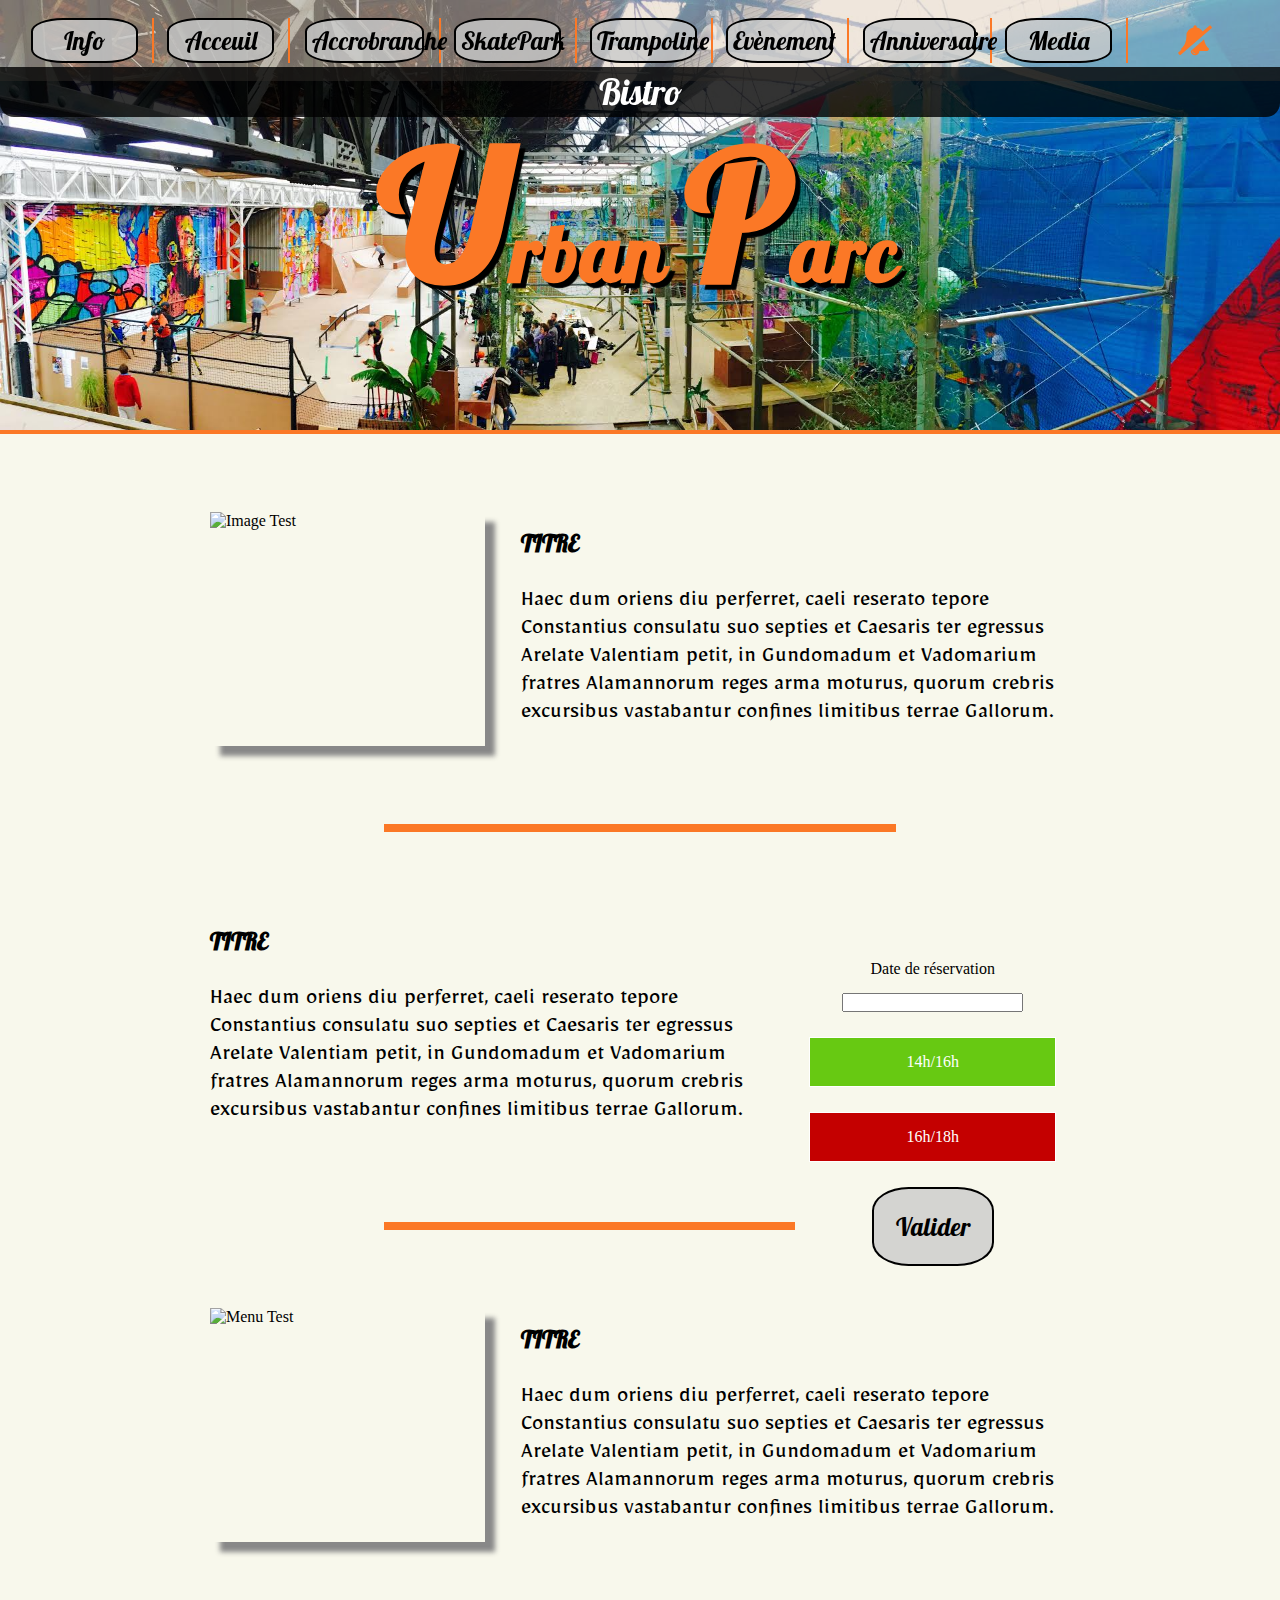
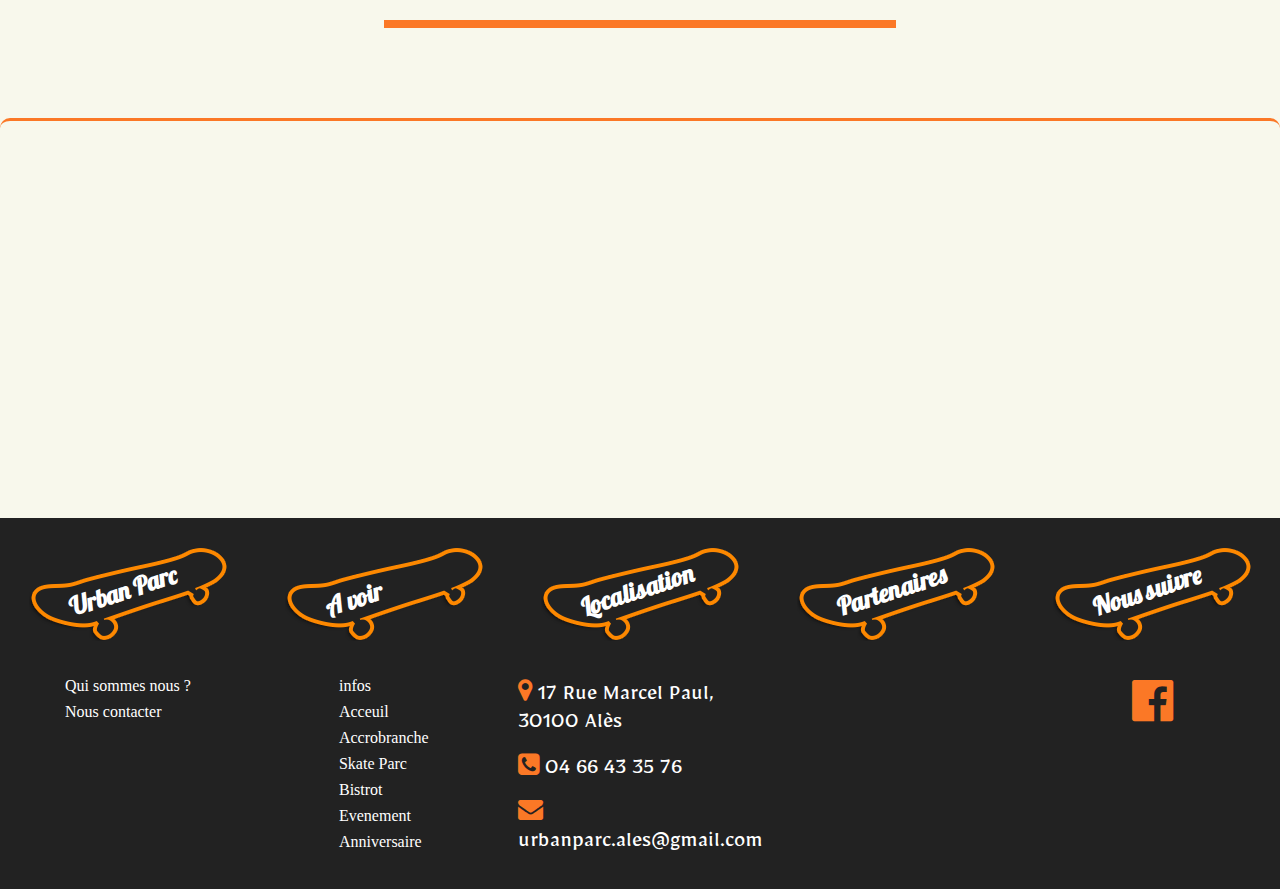
==== commit 4915bf50: "Html fini + CSS en cours + JS en cours" ====
--- a/index.html
+++ b/index.html
@@ -1,218 +1,238 @@
 <!DOCTYPE html>
 <html lang="fr">
   <head>
-    <meta charset="utf-8">
-    <title>Urban Park</title>
-    <link rel="stylesheet" href="css/style.css">
+      <meta charset="utf-8">
+      <title>Urban Park</title>
+      <link rel="stylesheet" href="css/test.css">
   <!-- LINK ICON FONT AWESOME -->
-    <link rel="stylesheet" href="https://cdnjs.cloudflare.com/ajax/libs/font-awesome/4.7.0/css/font-awesome.min.css">
+      <link rel="stylesheet" href="https://cdnjs.cloudflare.com/ajax/libs/font-awesome/4.7.0/css/font-awesome.min.css">
   <!-- FONT POLICE GOOGLE -->
-    <link href="https://fonts.googleapis.com/css?family=Lobster" rel="stylesheet">
-    <link href="https://fonts.googleapis.com/css?family=Mirza" rel="stylesheet">
-    <link rel="stylesheet" type="text/css" href="./css/jquery-ui.min.css">
-    <link rel="stylesheet" type="text/css" href="./css/jquery-ui.structure.min.css">
-    <link rel="stylesheet" type="text/css" href="./css/calendar.css">
-    <script src="https://code.jquery.com/jquery-3.1.1.min.js"></script>
-    <script src="https://code.jquery.com/ui/1.12.1/jquery-ui.js"></script>
-    <script type="text/javascript" src="js/custom.js"></script>
+      <link href="https://fonts.googleapis.com/css?family=Lobster" rel="stylesheet">
+      <link href="https://fonts.googleapis.com/css?family=Mirza" rel="stylesheet">
+      <link rel="stylesheet" type="text/css" href="./css/jquery-ui.min.css">
+      <link rel="stylesheet" type="text/css" href="./css/jquery-ui.structure.min.css">
+      <link rel="stylesheet" type="text/css" href="./css/calendar.css">
+      <script src="https://code.jquery.com/jquery-3.1.1.min.js"></script>
+      <script src="https://code.jquery.com/ui/1.12.1/jquery-ui.js"></script>
+      <script type="text/javascript" src="js/custom.js"></script>
   </head>
   <body>
-    <div class="container">
-  <!-- BARRE DE NAVIGATION -->
-      <!--Effets Audio Nav-->
-      <audio id="son1" src="audio/sonacceuil.ogg"></audio>
-      <audio id="son2" src="audio/branchage.ogg"></audio>
-      <audio id="son3" src="audio/sonskate.ogg"></audio>
-      <audio id="son4" src="audio/ambiancecafe.ogg"></audio>
-      <audio id="son5" src="audio/ambevent.ogg"></audio>
-      <audio id="son6" src="audio/sonannif.ogg"></audio>
-      <nav>
-          <ul>
-              <li><a id='link0' rel="son0" href="#" class="information">Info</a></li>
-              <li><a id='link1' rel="son1" href="#" class="acceuil">Acceuil</a></li>                  <!--Ajout des rel='' pour les effets audio-->
-              <li><a id='link2' rel="son2" href="#" class="accrobranche">Accrobranche</a></li>
-              <li><a id='link3' rel="son3" href="#" class="skatepark">SkatePark</a></li>
-              <li><a id='link4' rel="son4" href="#" class="trampo">Trampoline</a></li>
-              <li><a id='link5' rel="son5" href="#" class="evenement">Evènement</a></li>               <!-- Ajout des #link pour le JavaScript (Camille) -->
-              <li><a id='link6' rel="son6" href="#" class="anniversaire">Anniversaire</a></li>
-              <li><a id='link7' rel="" href="#" class="media">Media</a></li>
-              <li><i class="fa fa-bell-slash" id="mute" style="font-size:30px" aria-hidden="true"></i></li><!--Bouton mute transformé en lien-->
-          </ul>
-      </nav>
-    <!-- NAV 2 -->
-      <div class="nav2" id="boutonbistrot">
-        <p>Bistro</p>
-        <main id="mainbistrot">
-        <!-- SECTION I -->
-            <section>
-              <!-- ARTICLE IMAGE -->
+      <div class="container">
+      <!-- BARRE DE NAVIGATION -->
+          <!--Effets Audio Nav-->
+          <audio id="son1" src="audio/sonacceuil.ogg"></audio>
+          <audio id="son2" src="audio/branchage.ogg"></audio>
+          <audio id="son3" src="audio/sonskate.ogg"></audio>
+          <audio id="son4" src="audio/ambiancecafe.ogg"></audio>
+          <audio id="son5" src="audio/ambevent.ogg"></audio>
+          <audio id="son6" src="audio/sonannif.ogg"></audio>
+      <!-- NAV 1 -->
+          <nav>
+              <ul>
+                  <li><a id='link0' rel="son0" href="#" class="information">Info</a></li>
+                  <li><a id='link1' rel="son1" href="#" class="acceuil">Acceuil</a></li>                  <!--Ajout des rel='' pour les effets audio-->
+                  <li><a id='link2' rel="son2" href="#" class="accrobranche">Accrobranche</a></li>
+                  <li><a id='link3' rel="son3" href="#" class="skatepark">SkatePark</a></li>
+                  <li><a id='link4' rel="son4" href="#" class="trampo">Trampoline</a></li>
+                  <li><a id='link5' rel="son5" href="#" class="evenement">Evènement</a></li>               <!-- Ajout des #link pour le JavaScript (Camille) -->
+                  <li><a id='link6' rel="son6" href="#" class="anniversaire">Anniversaire</a></li>
+                  <li><a id='link7' rel="" href="#" class="media">Media</a></li>
+                  <li><i class="fa fa-bell-slash" id="mute" style="font-size:30px" aria-hidden="true"></i></li><!--Bouton mute transformé en lien-->
+              </ul>
+          </nav>
+      <!-- NAV 2 -->
+          <div class="nav2" id="boutonbistrot">
+              <p>Bistro</p>
+              <main id="mainbistrot">
+                  <!-- SECTION I -->
+                  <section>
+                        <!-- ARTICLE IMAGE -->
+                        <article class="img_txt">
+                            <img src="images/bistro.jpg" alt="Image Test">
+                        </article>
+                        <!-- ARTICLE TEXTE -->
+                        <article class="txt_sec">
+                            <h2>MENUS</h2>
+                            <p>- Menu Etudiant..................5,50€<br/>
+                               - Menu Rapide....................6,50€<br/>
+                               - Assiette du Jour...............10,50€<br/>
+                               <span>(Croq'Jaffle, burgers,salades, potatoes, soupes, pâtisseries maison; <br/>Assiettes sans gluten, végétarienne ou vegan disponibles)</span><br/>
+                               - Vendredi Soir: formule SKATE-BURGER
+                            </p>
+                        </article>
+                    </section>
+                    <hr class="hrsection_bistrot"/> <!--régler la hauteur min (min-height) dans le média query-->
+                    <!-- SECTION II -->
+                    <section>
+                        <!-- ARTICLE TEXTE -->
+                        <article class="txt_sec">
+                            <h2>BISTROT</h2>
+                            <p>- Sur place ou à emporter<br/>
+                               - Espace de restauration chauffé<br/>
+                               - Terrasse / Parking privé / Wifi gratuit<br/>
+                               - Possibilité réservation groupe<br/>
+                               - Tickets restaurant acceptés
+                            </p>
+                            <p>Ouvert tous les midis sauf le dimanche.</p>
+                        </article>
+                        <!-- ARTICLE CALENDRIER -->
+                        <article>
+                            <img src="images/bgbistro.jpg" alt="Image Test">
+                        </article> <!-- article non fermé, fermé par Alex le 15/12/16-->
+                    </section>
+                   <hr class="hrsection_bistrot"/>
+                   <!-- SECTION III -->
+                   <section>
+                      <!-- ARTICLE MENU-->
+                      <article class="menu">
+                          <img src="images/bgbodybistro.jpg" alt="Image Test">
+                      </article>
+                      <!-- ARTICLE TEXTE -->
+                      <article class="txt_sec">
+                          <h2>Infos</h2>
+                          <p>Un approvisionnement LOCAL, une offre ECO-responsable, une lutte contre le gaspillage alimentaire.</p>
+                          <p>Des recettes faites "comme à la maison", une ambiance conviviale, chaleureuse, COOL.</p>
+                      </article>
+                  </section>
+                  <hr class="hrsection_bistrot"/>
+              </main>
+          </div>
+          <!-- BURGER RESPONSIVE PORTABLE-->
+          <div class="btn-navigation">
+              <div class="barre"></div>
+              <div class="barre"></div>
+              <div class="barre"></div>
+          </div>
+      <!-- HEADER -->
+          <header>
+              <h1><span class="titreH">U</span>rban <span class="titreH">P</span>arc</h1>
+          </header>
+      <!-- MAIN -->
+          <main>
+              <!-- SECTION I -->
+              <section id='section1' class="section1">
+                  <!-- ARTICLE IMAGE -->
                   <article class="img_txt">
-                      <img src="images/bistro.jpg" alt="Image Test">
-                  </article>
-              <!-- ARTICLE TEXTE -->
-                <article class="txt_sec">
-                    <h2>MENUS</h2>
-                    <p>- Menu Etudiant..................5,50€<br/>
-                       - Menu Rapide....................6,50€<br/>
-                       - Assiette du Jour...............10,50€<br/>
-                       <span>(Croq'Jaffle, burgers,salades, potatoes, soupes, pâtisseries maison; <br/>Assiettes sans gluten, végétarienne ou vegan disponibles)</span><br/>
-                       - Vendredi Soir: formule SKATE-BURGER
-                    </p>
-                </article>
-            </section>
-            <hr class="hrsection"/> <!--régler la hauteur min (min-height) dans le média query-->
-        <!-- SECTION II -->
-            <section>
-              <!-- ARTICLE TEXTE -->
-                <article class="txt_sec">
-                    <h2>BISTROT</h2>
-                    <p>- Sur place ou à emporter<br/>
-                       - Espace de restauration chauffé<br/>
-                       - Terrasse / Parking privé / Wifi gratuit<br/>
-                       - Possibilité réservation groupe<br/>
-                       - Tickets restaurant acceptés
-                    </p>
-                    <p>Ouvert tous les midis sauf le dimanche.</p>
-                </article>
-              <!-- ARTICLE CALENDRIER -->
-                <article class="calendrier">
-                  <img src="images/bgbistro.jpg" alt="Image Test">
-                	</article> <!-- article non fermé, fermé par Alex le 15/12/16-->
-            </section>
-            <hr class="hrsection"/>
-        <!-- SECTION III -->
-            <section>
-              <!-- ARTICLE MENU-->
-                <article class="menu">
-                  <img src="images/bgbodybistro.jpg" alt="Image Test">
-                </article>
-              <!-- ARTICLE TEXTE -->
-                <article class="txt_sec">
-                    <h2>Infos</h2>
-                    <p>Un approvisionnement LOCAL, une offre ECO-responsable, une lutte contre le gaspillage alimentaire.</p>
-                    <p>Des recettes faites "comme à la maison", une ambiance conviviale, chaleureuse, COOL.</p>
-                </article>
-            </section>
-            <hr class="hrsection"/>
-        </main>
-      </div>
-  <!-- BURGER RESPONSIVE PORTABLE-->
-      <div class="btn-navigation">
-          <div class="barre"></div>
-          <div class="barre"></div>
-          <div class="barre"></div>
-      </div>
-  <!-- HEADER -->
-      <header>
-          <h1><span class="titreH">U</span>rban <span class="titreH">P</span>arc</h1>
-      </header>
-  <!-- MAIN -->
-      <main>
-      <!-- SECTION I -->
-          <section id='section1' class="section1">
-            <!-- ARTICLE IMAGE -->
-                <article class="img_txt">
-                    <img src="images/Urban_Park-50.jpg" alt="Image Test">
-                </article>
-            <!-- ARTICLE TEXTE -->
-              <article class="txt_sec">
-                  <h2>TITRE</h2>
-                  <p>Haec dum oriens diu perferret, caeli reserato tepore Constantius
-                    consulatu suo septies et Caesaris ter egressus Arelate Valentiam
-                    petit, in Gundomadum et Vadomarium fratres Alamannorum reges arma
-                    moturus, quorum crebris excursibus vastabantur confines limitibus
-                    terrae Gallorum.
-                  </p>
-              </article>
-          </section>
-          <hr class="hrsection"/> <!--régler la hauteur min (min-height) dans le média query-->
-      <!-- SECTION II -->
-          <section id='section2' class="section2">
-            <!-- ARTICLE TEXTE -->
-              <article class="txt_sec">
-                  <h2>TITRE</h2>
-                  <p>Haec dum oriens diu perferret, caeli reserato tepore Constantius
-                    consulatu suo septies et Caesaris ter egressus Arelate Valentiam
-                    petit, in Gundomadum et Vadomarium fratres Alamannorum reges arma
-                    moturus, quorum crebris excursibus vastabantur confines limitibus
-                    terrae Gallorum.
-                  </p>
-              </article>
-            <!-- ARTICLE CALENDRIER -->
-              <article class="calendrier">
-                <div id="calendar">
-                </div>
-               <!-- Calendrier -->
-                <div id="dialog" title="Réservation"> <!-- Pop up de reservation -->
-                   <label id="reserv" for="from">Date de réservation</label>
-                   <input type="text" id="from" name="from" value="">
-                   <div class="horaire" id="first">14h/16h</div>
-                   <div class="horaire" id="second">16h/18h</div>
-                   <input type="button" id="validate" value="Valider">
-                </div>
-              	</article> <!-- article non fermé, fermé par Alex le 15/12/16-->
-          </section>
-          <hr class="hrsection"/>
-      <!-- SECTION III -->
-          <section id='section3' class="section3">
-            <!-- ARTICLE MENU-->
-              <article class="menu">
-                <img src="images/Urban_Park-8.jpg" alt="Menu Test">
-              </article>
-            <!-- ARTICLE TEXTE -->
-              <article class="txt_sec">
-                  <h2>TITRE</h2>
-                  <p>Haec dum oriens diu perferret, caeli reserato tepore Constantius
-                    consulatu suo septies et Caesaris ter egressus Arelate Valentiam
-                    petit, in Gundomadum et Vadomarium fratres Alamannorum reges arma
-                    moturus, quorum crebris excursibus vastabantur confines limitibus
-                    terrae Gallorum.
-                  </p>
-              </article>
-          </section>
-          <hr class="hrsection"/>
-      </main>
-    <!-- GOOGLE MAP -->
-         <iframe class="maps" frameborder="0" src="https://www.google.com/maps/embed/v1/place?key=AIzaSyDept59DU6G3wh0YDLtdkDAqcSW_l-cxJE&q=Urban+Parc,Ales+FR" allowfullscreen></iframe>
-         <!--API Key: AIzaSyDept59DU6G3wh0YDLtdkDAqcSW_l-cxJE-->
-         <!--Style map avec accords du domaine: https://maps.googleapis.com/maps/api/staticmap?key=YOUR_API_KEY&center=44.1331529476397,4.078829541655424&zoom=15&format=png&maptype=roadmap&style=element:geometry%7Ccolor:0x212121&style=element:labels.icon%7Cvisibility:off&style=element:labels.text.fill%7Ccolor:0x757575&style=element:labels.text.stroke%7Ccolor:0x212121&style=feature:administrative%7Celement:geometry%7Ccolor:0x757575&style=feature:administrative.country%7Celement:labels.text.fill%7Ccolor:0x9e9e9e&style=feature:administrative.land_parcel%7Cvisibility:off&style=feature:administrative.locality%7Celement:labels.text.fill%7Ccolor:0x3e251c%7Csaturation:100%7Cvisibility:on&style=feature:poi%7Celement:labels.text.fill%7Ccolor:0x757575&style=feature:poi.park%7Celement:geometry%7Ccolor:0x181818&style=feature:poi.park%7Celement:labels.text.fill%7Ccolor:0x616161&style=feature:poi.park%7Celement:labels.text.stroke%7Ccolor:0x1b1b1b&style=feature:road%7Celement:geometry.fill%7Ccolor:0x2c2c2c&style=feature:road%7Celement:labels.text.fill%7Ccolor:0x8a8a8a&style=feature:road.arterial%7Celement:geometry%7Ccolor:0x373737&style=feature:road.highway%7Celement:geometry%7Ccolor:0x3c3c3c&style=feature:road.highway.controlled_access%7Celement:geometry%7Ccolor:0x4e4e4e&style=feature:road.local%7Celement:labels.text.fill%7Ccolor:0xf17013&style=feature:road.local%7Celement:labels.text.stroke%7Ccolor:0x37251c&style=feature:transit%7Celement:labels.text.fill%7Ccolor:0x757575&style=feature:water%7Celement:geometry%7Ccolor:0x000000&style=feature:water%7Celement:geometry.fill%7Ccolor:0x3f8ba8&style=feature:water%7Celement:labels.text.fill%7Ccolor:0x3d3d3d&size=480x360-->
-      <footer> <!-- Changer le 19 Décembre par Chris et Kévin-->
-        <!-- INFO -->
-          <article class="info">
-            <h3>Urban Parc</h3>
-            <a href="#" class="qui">Qui sommes nous ?</a>
-            <a href="#" class="contact">Nous contacter</a>
-          </article>
-        <!-- NAV FOOTER SANS HOVER MULTI-COULEUR -->
-          <article class="avoir">
-            <h3>A voir</h3>
-              <a id='link1' href="#" class="infos-footer">infos</a>
-              <a id='link2' href="#" class="Acceuil-footer">Acceuil</a>
-              <a id='link3' href="#" class="Accrobranche-footer">Accrobranche</a>
-              <a id='link4' href="#" class="SkateParc-footer">Skate Parc</a>
-              <a id='link5' href="#" class="Bistrot-footer">Bistrot</a>
-              <a id='link6' href="#" class="Evenement-footer">Evenement</a>
-              <a id='link7' href="#" class="anniversaire-footer">Anniversaire</a>
-          </article>
-        <!-- INFO LOCALISATION -->
-          <article class="AdresseNum">
-            <h3>Localisation</h3>
-            <p><i class="fa fa-map-marker" aria-hidden="true" style="font-size:25px"></i> 17 Rue Marcel Paul, 30100 Alès</p>
-            <p><i class="fa fa-phone-square" aria-hidden="true" style="font-size:25px"></i> 04 66 43 35 76</p>
-            <p><i class="fa fa-envelope" aria-hidden="true" style="font-size:25px"></i> urbanparc.ales@gmail.com</p>
-          </article>
-        <!-- PARTENAIRES -->
-          <article class="partenaire">
-            <h3>Partenaires</h3>
-          </article>
-        <!-- LIEN PUB -->
-          <article class="lienSocial">
-            <h3>Nous suivre</h3>
-            <a href="https://www.facebook.com/urbanparc/" target="_blank" class="fc"><i class="fa fa-facebook-official" style="font-size:48px"></i></a>
-          </article>
-        </footer>
-      </div>
-      <script type="text/javascript" src="js/horscontexte.js"></script>
-      <script type="text/javascript" src="js/calendrier.js"></script>
-  </body>
+                      <img src="images/Urban_Park-50.jpg" alt="Image Test">
+                  </article>
+                  <!-- ARTICLE TEXTE -->
+                  <article class="txt_sec">
+                      <h2>TITRE</h2>
+                      <p>Haec dum oriens diu perferret, caeli reserato tepore Constantius
+                        consulatu suo septies et Caesaris ter egressus Arelate Valentiam
+                        petit, in Gundomadum et Vadomarium fratres Alamannorum reges arma
+                        moturus, quorum crebris excursibus vastabantur confines limitibus
+                        terrae Gallorum.
+                      </p>
+                  </article>
+              </section>
+              <hr class="hrsection"/> <!--régler la hauteur min (min-height) dans le média query-->
+              <!-- SECTION II -->
+              <section id='section2' class="section2">
+                  <!-- ARTICLE TEXTE -->
+                  <article class="txt_sec">
+                      <h2>TITRE</h2>
+                      <p>Haec dum oriens diu perferret, caeli reserato tepore Constantius
+                        consulatu suo septies et Caesaris ter egressus Arelate Valentiam
+                        petit, in Gundomadum et Vadomarium fratres Alamannorum reges arma
+                        moturus, quorum crebris excursibus vastabantur confines limitibus
+                        terrae Gallorum.
+                      </p>
+                  </article>
+                  <!-- ARTICLE CALENDRIER -->
+                  <article class="calendrier">
+                      <div id="calendar"></div>
+                      <!-- Calendrier -->
+                      <div id="dialog" title="Réservation"> <!-- Pop up de reservation -->
+                          <label id="reserv" for="from">Date de réservation</label>
+                          <input type="text" id="from" name="from" value="">
+                          <div class="horaire" id="first">14h/16h</div>
+                          <div class="horaire" id="second">16h/18h</div>
+                          <input type="button" id="validate" value="Valider">
+                      </div>
+              	  </article>
+              </section>
+              <hr class="hrsection"/>
+              <!-- SECTION III -->
+              <section id='section3' class="section3">
+                  <!-- ARTICLE MENU-->
+                  <article class="menu">
+                      <img src="images/Urban_Park-8.jpg" alt="Menu Test">
+                  </article>
+                  <!-- ARTICLE TEXTE -->
+                  <article class="txt_sec">
+                      <h2>TITRE</h2>
+                      <p>Haec dum oriens diu perferret, caeli reserato tepore Constantius
+                        consulatu suo septies et Caesaris ter egressus Arelate Valentiam
+                        petit, in Gundomadum et Vadomarium fratres Alamannorum reges arma
+                        moturus, quorum crebris excursibus vastabantur confines limitibus
+                        terrae Gallorum.
+                      </p>
+                  </article>
+              </section>
+              <hr class="hrsection"/>
+          </main>
+      <!-- GOOGLE MAP -->
+          <iframe class="maps" frameborder="0" src="https://www.google.com/maps/embed/v1/place?key=AIzaSyDept59DU6G3wh0YDLtdkDAqcSW_l-cxJE&q=Urban+Parc,Ales+FR" allowfullscreen></iframe>
+          <!--API Key: AIzaSyDept59DU6G3wh0YDLtdkDAqcSW_l-cxJE-->
+          <!--Style map avec accords du domaine: https://maps.googleapis.com/maps/api/staticmap?key=YOUR_API_KEY&center=44.1331529476397,4.078829541655424&zoom=15&format=png&maptype=roadmap&style=element:geometry%7Ccolor:0x212121&style=element:labels.icon%7Cvisibility:off&style=element:labels.text.fill%7Ccolor:0x757575&style=element:labels.text.stroke%7Ccolor:0x212121&style=feature:administrative%7Celement:geometry%7Ccolor:0x757575&style=feature:administrative.country%7Celement:labels.text.fill%7Ccolor:0x9e9e9e&style=feature:administrative.land_parcel%7Cvisibility:off&style=feature:administrative.locality%7Celement:labels.text.fill%7Ccolor:0x3e251c%7Csaturation:100%7Cvisibility:on&style=feature:poi%7Celement:labels.text.fill%7Ccolor:0x757575&style=feature:poi.park%7Celement:geometry%7Ccolor:0x181818&style=feature:poi.park%7Celement:labels.text.fill%7Ccolor:0x616161&style=feature:poi.park%7Celement:labels.text.stroke%7Ccolor:0x1b1b1b&style=feature:road%7Celement:geometry.fill%7Ccolor:0x2c2c2c&style=feature:road%7Celement:labels.text.fill%7Ccolor:0x8a8a8a&style=feature:road.arterial%7Celement:geometry%7Ccolor:0x373737&style=feature:road.highway%7Celement:geometry%7Ccolor:0x3c3c3c&style=feature:road.highway.controlled_access%7Celement:geometry%7Ccolor:0x4e4e4e&style=feature:road.local%7Celement:labels.text.fill%7Ccolor:0xf17013&style=feature:road.local%7Celement:labels.text.stroke%7Ccolor:0x37251c&style=feature:transit%7Celement:labels.text.fill%7Ccolor:0x757575&style=feature:water%7Celement:geometry%7Ccolor:0x000000&style=feature:water%7Celement:geometry.fill%7Ccolor:0x3f8ba8&style=feature:water%7Celement:labels.text.fill%7Ccolor:0x3d3d3d&size=480x360-->
+      <!-- FOOTER -->
+          <footer>
+              <!-- SECTION URBAN-PARK -->
+              <section class="urban-parc">
+                  <div class="titre">
+                      <h4>Urban Parc</h4>
+                  </div>
+                  <div class="contenue">
+                      <a href="#" class="qui">Qui sommes nous ?</a>
+                      <a href="#" class="contact">Nous contacter</a>
+                  </div>
+              </section>
+              <!-- REVOIR -->
+              <section class="revoir">
+                  <div class="titre">
+                      <h4>A voir</h4>
+                  </div>
+                  <div class="contenue">
+                      <a id='link1' href="#" class="infos-footer">infos</a>
+                      <a id='link2' href="#" class="Acceuil-footer">Acceuil</a>
+                      <a id='link3' href="#" class="Accrobranche-footer">Accrobranche</a>
+                      <a id='link4' href="#" class="SkateParc-footer">Skate Parc</a>
+                      <a id='link5' href="#" class="Bistrot-footer">Bistrot</a>
+                      <a id='link6' href="#" class="Evenement-footer">Evenement</a>
+                      <a id='link7' href="#" class="anniversaire-footer">Anniversaire</a>
+                  </div>
+              </section>
+              <!-- ADRESSE -->
+              <section class="adresse">
+                  <div class="titre">
+                      <h4>Localisation</h4>
+                  </div>
+                  <div class="contenue">
+                      <p class="rue_footer"><i class="fa fa-map-marker" aria-hidden="true" style="font-size:25px"></i> 17 Rue Marcel Paul, 30100 Alès</p>
+                      <p class="num_footer"><i class="fa fa-phone-square" aria-hidden="true" style="font-size:25px"></i> 04 66 43 35 76</p>
+                      <p class="email_footer"><i class="fa fa-envelope" aria-hidden="true" style="font-size:25px"></i> urbanparc.ales@gmail.com</p>
+                  </div>
+              </section>
+              <!-- PARTENAIRE -->
+              <section class="partenaire">
+                  <div class="titre">
+                      <h4>Partenaires</h4>
+                  </div>
+                  <div class="contenue">
+                  </div>
+              </section>
+              <!-- LIENS -->
+              <section class="liens">
+                  <div class="titre">
+                      <h4>Nous suivre</h4>
+                  </div>
+                  <div class="contenue">
+                      <a href="https://www.facebook.com/urbanparc/" target="_blank" class="fc"><i class="fa fa-facebook-official" style="font-size:48px"></i></a>
+                  </div>
+              </section>
+          </footer>
+        <script type="text/javascript" src="js/horscontexte.js"></script>
+        <script type="text/javascript" src="js/calendrier.js"></script>
+    </body>
 </html>
--- a/css/test.css
+++ b/css/test.css
@@ -0,0 +1,703 @@
+/*=========*/
+/*  RESET  */
+/*=========*/
+*{
+  margin: 0;
+  padding: 0;
+  box-sizing: border-box;
+}
+/*---------------------------------------*/
+
+/*===========*/
+/*  GENERAL  */
+/*===========*/
+body{
+  /*background-color: #222;*/
+  background-color: #F8F8EC;
+}
+/*@font-face {
+ font-family: "whoa";
+ src: url("whoa.ttf");
+}*/
+p{
+  font-family: 'Mirza', cursive;
+  font-size: 23px;
+}
+a{
+  text-decoration: none;
+}
+.container{
+  display: flex;
+  flex-direction: column;
+}
+
+audio{
+  display: none;
+}
+/*---------------------------------------------------------------------------------------------------------------------*/
+
+/*=========================================================*/
+/*   RESPONSIVE   (min-width: 320px and max-width: 800px)  */
+/*=========================================================*/
+
+@media all and (min-width: 320px) and (max-width: 1262px) {
+
+/*==========*/
+/*  HEADER  */
+/*==========*/
+  header{
+    display: flex;
+    flex-direction: column;
+    justify-content: space-around;
+    align-items: center;
+    width: 100%;
+    height: 250px;
+    background: url('../images/uplogo.jpg');
+    background-size: cover;
+    background-repeat: no-repeat;
+    border-bottom: 4px solid #158D00;
+    text-shadow: 4.5px 4.5px 1px black;
+  }
+  h1{
+    color: #158D00;
+    font-family: 'Lobster', cursive;;
+    text-shadow: 1px 2px #000;
+    font-size: 36px;
+    margin-top: 20px;
+    padding: 20px;
+  }
+/* HOVER DES BOUTONS DE LA NAV */
+  .information:hover{
+    color: rgba(251, 120, 38, 0.8);
+  }
+  .acceuil:hover{
+    color: rgba(253, 160, 41, 0.8);
+  }
+  .accrobranche:hover{
+    color: rgba(75, 163, 60, 0.8);
+  }
+  .skatepark:hover{
+    color: rgba(13, 176, 195, 0.8);
+  }
+  .trampo:hover{
+    color: rgba(224, 204, 22, 0.8);
+  }
+  .evenement:hover{
+    color: rgba(252, 42, 33, 0.8);
+  }
+  .anniversaire:hover{
+    color: rgba(220, 63, 209, 0.8);
+  }
+  .media:hover{
+    color: rgba(118, 108, 255, 0.8);
+  }
+/*-----------------------------------------------*/
+
+/*===============*/
+/*  MENU BURGER  */
+/*===============*/
+
+  .btn-navigation{
+    z-index: 6;
+    position: fixed;
+    right: 10px;
+    top: 10px;
+    z-index: 999;
+    cursor: pointer;
+  }
+  .btn-navigation .barre{
+    z-index: 6;
+    width: 25px;
+    height: 4px;
+    background: #158D00;
+    margin-top: 3px;
+    transition: background .3s ease-in-out;
+    -webkit-transition: background .3s ease-in-out;
+  }
+  .btn-navigation .barre.white{
+    background: #158D00;
+  }
+  nav.isOpen{
+    transform: translateX(0%);
+    -webkit-transform: translateX(0%);
+  }
+  nav{
+    z-index: 5;
+    position: fixed;
+    right: 0;
+    top: 0;
+    padding: 5px;
+    background: #333;
+    width: 40%;
+    height: 100%;
+    transition: transform .6s ease-in-out;
+    -webkit-transition: transform .6s ease-in-out;
+    transform: translateX(100%);
+    -webkit-transform: translateX(100%);
+  }
+  nav ul{
+    display: flex;
+    flex-direction: column;
+    position: absolute;
+    margin-left: 15px;
+    top: 220px;
+    transform: translateY(-50%);
+    -webkit-transform: translateY(-50%);
+  }
+  nav ul li{
+    list-style: none;
+    margin: 10px 0;
+  }
+  nav ul li a{
+    text-decoration: none;
+    color:  #fff;
+    margin: 10px 0;
+    font-size: 15px;
+  }
+/*------------------------------------------------*/
+
+/*=========*/
+/*  NAV 2  */
+/*=========*/
+  .nav2{
+    display: flex;
+    flex-direction: column;
+    justify-content: center;
+    position: fixed;
+    width: 100%;
+    text-align: center;
+    background-color: rgb(51, 51, 51);
+    height: 35px;
+    color: white;
+  }
+  .nav2 p{
+    font-size: 30px;
+    font-family: 'Lobster', cursive;
+  }
+  .nav2 a{
+    color: white;
+  }
+/*------------------------------------------------*/
+
+/*==================*/
+/*  MILIEU DE PAGE  */
+/*==================*/
+  main{
+    z-index: -1;
+    display: flex;
+    flex-direction: column;
+    margin-top: 10px;
+    margin-bottom: 10px;
+  }
+  section{
+    display: flex;
+    margin: auto;
+    height: auto;
+    width: 90%;
+    flex-direction: column;
+    margin-top: 10px;
+  }
+  article{
+    display: flex;
+    flex-direction: column;
+    height: 125px;
+    padding: 2%;
+  }
+  article p{
+    font-size: 14px;
+  }
+  img{
+    height: 100%;
+    width: 100%;
+  }
+  .hrsection{
+    width: 60%;
+    margin: 60px auto;
+    color: #158D00;
+    border: 4px solid #158D00;
+  }
+  .txt_sec, .txt_sec1{
+    flex: 1;
+  }
+  .img_txt, .calendrier, .menu{
+    flex: 2;
+    height: 200px;
+  }
+/*========*/
+/*  MAPS  */
+/*========*/
+  .maps{
+    border-top: 3px solid #158D00;
+    border-radius: 10px 10px 0px 0px;
+  }
+/*=======================*/
+/*  MAIN BISTROT TOGGLE  */
+/*=======================*/
+  #mainbistrot{
+    position: absolute;
+    background-color: black;
+    margin-top: -6px;
+    height: 45em;
+    width: 100%;
+    z-index: 99999;
+  }
+  #mainbistrot p{
+    color: white;
+    font-size: 16px;
+    font-family: 'Mirza', cursive;
+  }
+  #mainbistrot section{
+    margin-bottom: -0.05em;
+    width: 80%;
+  }
+  #mainbistrot article{
+    width: 100%;
+  }
+  #mainbistrot h2{
+    font-size: 18px;
+    color: #FB7826;
+  }
+  #mainbistrot img{
+    display: none;
+  }
+  .hrsection_bistrot{
+    color: #FB7826;
+    margin: 5px auto;
+    width: 45%;
+    border: 4px solid #FB7826;
+  }
+/*------------------------------------------------*/
+
+/*==========*/
+/*  FOOTER  */
+/*==========*/
+  footer{
+    display: flex;
+    flex-direction: column;
+    justify-content: center;
+    background-color: #222;
+    color: white;
+  }
+  footer a{
+    text-decoration: none;
+    color: white;
+  }
+  footer a:hover{
+    color: rgb(75, 163, 60);
+  }
+  footer h3{
+    color: #158D00;
+    font-size: 24px;
+    margin-bottom: 0.5em;
+  }
+  footer article{
+    margin: 2.5em;
+  }
+  .info{
+    margin-bottom: -50px;
+  }
+  .fa{
+    color: #158D00;
+  }
+  .lienSocial{
+    text-align: center;
+  }
+  .AdresseNum p{
+    font-size: 17px;
+  }
+  .fa-facebook-official{
+    transition: 1s;
+  }
+  .fa-facebook-official:hover{
+    color: #395794;
+    transition: 1s;
+  }
+}
+/*---------------------------------------------------------------------------------------------------------------------*/
+
+/*===========================================================*/
+/*   RESPONSIVE   (min-width: 1263px and max-width: 1920px)  */ /* Couleur changer par Kévin */
+/*===========================================================*/
+
+@media all and (min-width: 1263px) and (max-width: 1920px) {
+
+/*=======*/
+/*  NAV  */
+/*=======*/
+  nav{
+     position: fixed;
+     width: 100%;
+     text-align: center;
+     background-color: rgba(225, 207, 187, 0.5);
+   }
+   ul{
+     display: flex;
+     justify-content: space-around;
+     align-items: center;
+     width: 100%;
+     padding: 1.4%;
+     list-style: none;
+   }
+   li{
+     height: 100%;
+     width: 50%;   /* Ajout de taille pour les border (Camille) */
+     list-style: none;
+     font-size: 0.5px;
+     border-right: 2px solid #FB7826;  /* Ajout de la border  (Camille) */
+   }
+   li:last-child{
+
+    border: none;   /* On retire la derniere border pour plus de style (Camille) */
+  }
+  nav  a{
+     display: flex;
+     justify-content: space-around;
+     text-decoration: none;
+     font-family: 'Lobster', cursive;
+     background-color: rgba(202, 202, 202, 0.8);
+     border: 2px solid black;
+     border-radius: 30%;
+     width: 80%;
+     margin: auto;
+     padding: 0.2em;
+     font-size: 25px;
+     color: black;
+   }
+  .fa-bell-slash{
+   cursor: pointer;
+  }
+  .nav2{
+    display: flex;
+    flex-direction: column;
+    justify-content: center;
+    position: fixed;
+    width: 100%;
+    margin-top: 5.25%;
+    text-align: center;
+    background-color: rgba(0, 0, 0, 0.8);
+    transition: 0.7s;
+    border-radius: 0px 0px 14px 14px;
+    height: 50px;
+    color: white;
+  }
+  .nav2 p{
+    font-size: 35px;
+    font-family: 'Lobster', cursive;
+  }
+  .nav2 a{
+    color: white;
+  }
+  .nav2:hover{
+    background-color: rgb(0, 0, 0);
+    transition: 0.7s;
+    color: white;
+  }
+/*=======================*/ /* Crée par Kévin */
+/*  MAIN BISTROT TOGGLE  */
+/*=======================*/
+  #mainbistrot{
+    position: absolute;
+    margin-top: -6px;
+    height: 200em;
+    width: 100%;
+  }
+  #mainbistrot p{
+    font-size: 25px;
+  }
+  #mainbistrot section{
+    width: 40%;
+  }
+  #mainbistrot article{
+    margin: 2%;
+    height: 165px;
+    width: 30%;
+  }
+  #mainbistrot h2{
+    color: #FB7826;
+  }
+  #mainbistrot p{
+    font-family: 'Mirza', cursive;
+  }
+  #mainbistrot img{
+    box-shadow: 4px 4px 5px #888888;
+  }
+  .hrsection_bistrot{
+    color: #FB7826;
+    margin: 50px auto;
+    width: 30%;
+    border: 4px solid #FB7826;
+  }
+/* HOVER DES BOUTONS DE LA NAV */
+  .information:hover{
+    color: #FB7826;
+    background-color: rgba(255, 255, 255, 0.8);
+  }
+  .acceuil:hover{
+    color: white;
+    background-color: rgba(253, 160, 41, 0.8);
+  }
+  .accrobranche:hover{
+    color: white;
+    background-color: rgba(75, 163, 60, 0.8);
+  }
+  .skatepark:hover{
+    color: white;
+    background-color: rgba(13, 176, 195, 0.8);
+  }
+  .trampo:hover{
+    color: white;
+    background-color: rgba(224, 204, 22, 0.8);
+  }
+  .evenement:hover{
+    color: white;
+    background-color: rgba(252, 42, 33, 0.8);
+  }
+  .anniversaire:hover{
+    color: white;
+    background-color: rgba(220, 63, 209, 0.8);
+  }
+  .media:hover{
+    color: white;
+    background-color: rgba(10, 31, 255, 0.8);
+  }
+/*---------------------------------------*/
+
+/*==========*/
+/*  HEADER  */
+/*==========*/
+  header{
+    background-image: url('../images/bgbody.jpg');
+    background-size: cover;
+    background-repeat: no-repeat;
+    border-bottom: 4px solid #FB7826;
+    text-shadow: 4.5px 4.5px 1px black;
+  }
+  h1{
+    text-align: center;
+    padding: 8%;
+    font-size: 80px;
+    font-family: 'Lobster', cursive;
+    letter-spacing: 2px;
+    color: #FB7826;
+  }
+  .titreH{
+    font-size: 180px;
+  }
+/*---------------------------------------*/
+
+/*========*/
+/*  MAIN  */
+/*========*/
+  main{
+    margin-top: 30px;
+    margin-bottom: 30px;
+  }
+  section{
+    display: flex;
+    margin: auto;
+    height: auto;
+    width: 70%;
+    flex-direction: row;
+    margin-top: 30px;
+    /*background-color: #F8F3D1;*/
+  }
+
+  article{
+    justify-content: space-around;
+    flex-direction: column;
+    height: 270px;
+    padding: 2%;
+    display: flex;
+  }
+
+  h2{
+    font-family: 'Lobster', cursive;
+  }
+
+  img{
+    height: 100%;
+    width: 100%;
+    box-shadow: 10px 10px 5px #888888;
+  }
+  span{
+    font-size: 16px;
+  }
+  .hrsection{
+    width: 40%;
+    margin: 60px auto;
+    color: #FB7826;
+    border: 4px solid #FB7826;
+  }
+  .txt_sec, .txt_sec1{
+    flex: 2;
+  }
+  .img_txt, .calendrier, .menu{
+    flex: 1;
+  }
+
+  .image_bistrot{
+    margin-left: 30em;
+  }
+
+/*---------------------------------------*/
+
+/*===============*/
+/*  SECTION MAP  */
+/*=============== Pourquoi ne pas appeler directement iframe? (Alex)*/
+  .maps{
+    border-top: 3px solid #FB7826;
+    border-radius: 10px 10px 0px 0px;
+    height: 400px;
+    width: 100%;
+  }
+/*---------------------------------------*/
+
+/*==========*/
+/*  FOOTER  */
+/*==========*/
+footer{
+  display: flex;
+  flex-direction: row;
+  background-color: #222;
+  padding-bottom: 1.5em;
+
+}
+footer section{
+  display: flex;
+  align-items: center;
+}
+h4{
+  margin-left: 1.5em;
+  margin-top: 0.75em;
+  transform: rotate(-18deg);
+  font-size: 25px;
+  color: white;
+  font-family: 'Lobster', cursive;
+}
+
+footer a{
+  margin: 0.25em;
+  color: white;
+}
+footer a:hover{
+  color: #FB7826;
+}
+footer p{
+  margin: 0.25em;
+  color: white;
+}
+.fa-facebook-official{
+  transition: 0.7s;
+}
+.fa-facebook-official:hover{
+  color: #395794;
+  transition: 0.7s;
+}
+
+.titre{
+  background-image: url("../images/skate2.png");
+  height: 5.8em;
+  width: 12.4em;
+}
+
+.urban-parc{
+  flex-direction: column;
+}
+.contenue{
+  display: flex;
+  flex-direction: column;
+  margin-top: 2em;
+}
+
+.revoir{
+  flex-direction: column;
+}
+.adresse{
+  flex-direction: column;
+}
+
+.partenaire{
+  flex-direction: column;
+}
+
+.liens{
+  flex-direction: column;
+}
+
+/*==============*/
+/* IMAGE SKATE  */
+/*==============*/
+
+  .img_footer{
+    background-image: url("../images/skate2.png");
+    background-repeat: no-repeat;
+    background-size: auto;
+    display: flex;
+    width: 200px;
+    height: 150px;
+    transform: rotate(3deg);
+  }
+/*----------------------*/
+
+  .fa{
+    color: #FB7826;
+  }
+  .lienSocial{
+    text-align: center;
+  }
+  .fa-facebook-official{
+    transition: 0.7s;
+  }
+  .fa-facebook-official:hover{
+    color: #395794;
+    transition: 0.7s;
+  }
+
+}
+
+
+/*---------------------------------------------  (Camille)  */
+
+/*============*/
+/* Animation */
+/*==========*/
+
+.box-active {
+  animation-name: translateInRight;
+  animation-duration: 5s;
+  animation-iteration-count: revert;
+}
+.box-active2 {
+  animation-name: translateInLeft;
+  animation-duration: 4s;
+  animation-iteration-count: revert;
+}
+
+@keyframes translateInRight {
+  0% {
+    transform: translateX(0%);
+    visibility: visible;
+  }
+
+  50% {
+    transform: translateX(+150%);
+  }
+
+  100% {
+    transform: translateX(0%);
+  }
+}
+
+@keyframes translateInLeft {
+  0% {
+    transform: translateX(0%);
+    visibility: visible;
+  }
+
+  50% {
+    transform: translateX(-175%)
+  }
+  100% {
+    transform: translateX(0%);
+  }
+}
